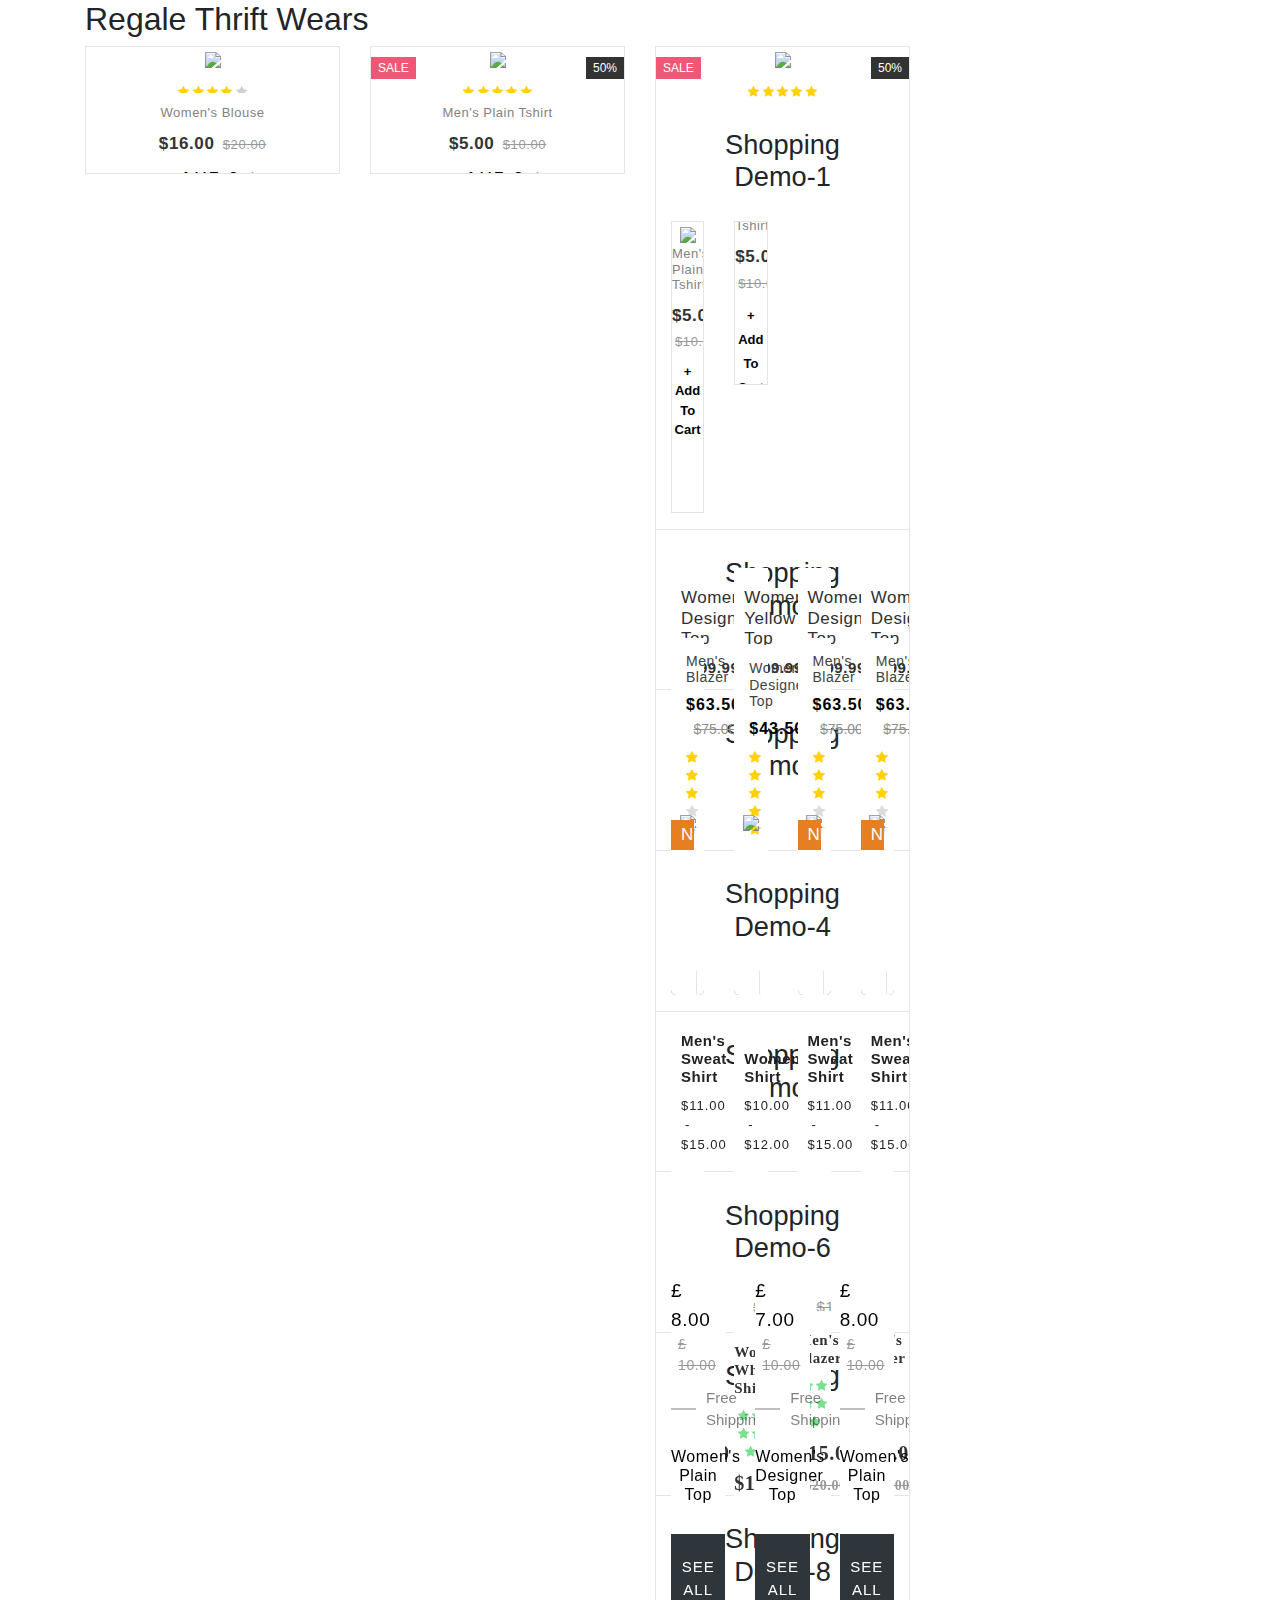
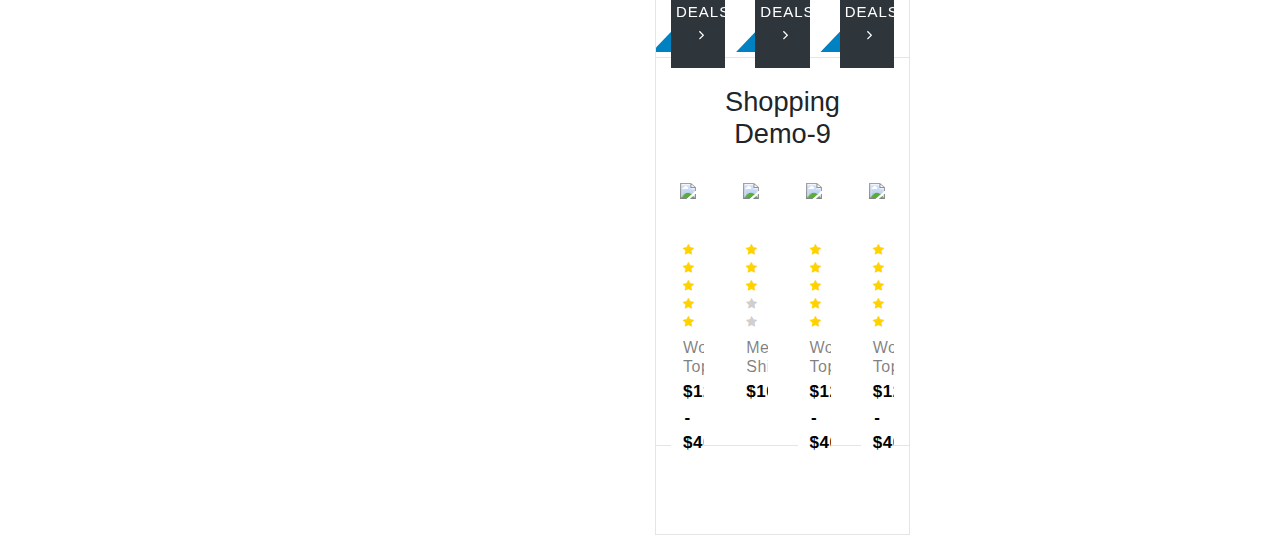
==== index.html @ 197dd1b2 "first commit" ====
<!DOCTYPE html>
<html lang="en">
<head>
    <meta charset="UTF-8">
    <meta http-equiv="X-UA-Compatible" content="IE=edge">
    <meta name="viewport" content="width=device-width, initial-scale=1.0">
    <title>Regale Thrift Wears</title>
    <link rel="stylesheet" href="styles.css">
    <link href="//maxcdn.bootstrapcdn.com/bootstrap/4.1.1/css/bootstrap.min.css" rel="stylesheet" id="bootstrap-css">
    <script src="//maxcdn.bootstrapcdn.com/bootstrap/4.1.1/js/bootstrap.min.js"></script>
    <script src="//code.jquery.com/jquery-1.11.1.min.js"></script>
    <link rel="stylesheet" href="https://stackpath.bootstrapcdn.com/font-awesome/4.7.0/css/font-awesome.min.css" />
    <link href="//maxcdn.bootstrapcdn.com/bootstrap/4.1.1/css/bootstrap.min.css" rel="stylesheet" id="bootstrap-css">
</head>
    
<body>
<div class="container">
    <h3 class="h2">Regale Thrift Wears </h2>
    <div class="row">
        <div class="col-md-3 col-sm-6">
            <div class="product-grid">
                <div class="product-image">
                    <a href="#">
                        <img class="pic-1" src="http://bestjquery.com/tutorial/product-grid/demo9/images/img-1.jpg">
                        <img class="pic-2" src="http://bestjquery.com/tutorial/product-grid/demo9/images/img-2.jpg">
                    </a>
                    <ul class="social">
                        <li><a href="" data-tip="Quick View"><i class="fa fa-search"></i></a></li>
                        <li><a href="" data-tip</a> </li>
                    <span class="product-new-label">Sale</span>
                    <span class="product-discount-label">20%</span>
                </div>
                <ul class="rating">
                    <li class="fa fa-star"></li>
                    <li class="fa fa-star"></li>
                    <li class="fa fa-star"></li>
                    <li class="fa fa-star"></li>
                    <li class="fa fa-star disable"></li>
                </ul>
                <div class="product-content">
                    <h3 class="title"><a href="#">Women's Blouse</a></h3>
                    <div class="price">$16.00
                        <span>$20.00</span>
                    </div>
                    <a class="add-to-cart" href="">+ Add To Cart</a>
                </div>
            </div>
        </div>
        <div class="col-md-3 col-sm-6">
            <div class="product-grid">
                <div class="product-image">
                    <a href="#">
                        <img class="pic-1" src="http://bestjquery.com/tutorial/product-grid/demo9/images/img-3.jpg">
                        <img class="pic-2" src="http://bestjquery.com/tutorial/product-grid/demo9/images/img-4.jpg">
                    </a>
                    <ul class="social">
                        <li><a href="" data-tip="Quick View"><i class="fa fa-search"></i></a></li>
                        <li><a href="" data-tip="Add to Wishlist"><i class="fa fa-shopping-bag"></i></a></li>
                        <li><a href="" data-tip="Add to Cart"><i class="fa fa-shopping-cart"></i></a></li>
                    </ul>
                    <span class="product-new-label">Sale</span>
                    <span class="product-discount-label">50%</span>
                </div>
                <ul class="rating">
                    <li class="fa fa-star"></li>
                    <li class="fa fa-star"></li>
                    <li class="fa fa-star"></li>
                    <li class="fa fa-star"></li>
                    <li class="fa fa-star"></li>
                </ul>
                <div class="product-content">
                    <h3 class="title"><a href="#">Men's Plain Tshirt</a></h3>
                    <div class="price">$5.00
                        <span>$10.00</span>
                    </div>
                    <a class="add-to-cart" href="">+ Add To Cart</a>
                </div>
            </div>
        </div>
        <div class="col-md-3 col-sm-6">
            <div class="product-grid">
                <div class="product-image">
                    <a href="#">
                        <img class="pic-1" src="http://bestjquery.com/tutorial/product-grid/demo9/images/img-5.jpg">
                        <img class="pic-2" src="http://bestjquery.com/tutorial/product-grid/demo9/images/img-6.jpg">
                    </a>
                    <ul class="social">
                        <li><a href="" data-tip="Quick View"><i class="fa fa-search"></i></a></li>
                        <li><a href="" data-tip="Add to Wishlist"><i class="fa fa-shopping-bag"></i></a></li>
                        <li><a href="" data-tip="Add to Cart"><i class="fa fa-shopping-cart"></i></a></li>
                    </ul>
                    <span class="product-new-label">Sale</span>
                    <span class="product-discount-label">50%</span>
                </div>
                <ul class="rating">
                    <li class="fa fa-star"></li>
                    <li class="fa fa-star"></li>
                    <li class="fa fa-star"></li>
                    <li class="fa fa-star"></li>
                    <li class="fa fa-star"></li>
                </ul>
<div class="container">
    <h3 class="h3">shopping Demo-1 </h3>
    <div class="row">
        <div class="col-md-3 col-sm-6">
            <div class="product-grid">
                <div class="product-image">
                    <a href="#">
                        <img class="pic-1" src="http://bestjquery.com/tutorial/product-grid/demo9/images/img-1.jpg">
                        <img class="pic-2" src="http://bestjquery.com/tutorial/product-grid/demo9/images/img-2.jpg">
                    </a>
                    <ul class="social">
                        <li><a href="" data-tip="Quick View"><i class="fa fa-search"></i></a></li>
                        <li><a href="" data-tip="Add to Wishlist"><i class="fa fa-shopping-bag"></i></a></li>
                        <li><a href="" data-tip="Add to Cart"><i class="fa fa-shopping-cart"></i></a></li>
                    </ul>
<!------ Include the above in your HEAD tag ---------->

<link rel="stylesheet" href="https://stackpath.bootstrapcdn.com/font
                <div class="product-content">
                    <h3 class="title"><a href="#">Men's Plain Tshirt</a></h3>
                    <div class="price">$5.00
                        <span>$10.00</span>
                    </div>
                    <a class="add-to-cart" href="">+ Add To Cart</a>
                </div>
            </div>
        </div>
        <div class="col-md-3 col-sm-6">
            <div class="product-grid">
                <div class="product-image">
                    <a href="#">
                        <img class="pic-1" src="http://bestjquery.com/tutorial/product-grid/demo9/images/img-7.jpg">
                        <img class="pic-2" src="http://bestjquery.com/tutorial/product-grid/demo9/images/img-8.jpg">
                    </a>
                    <ul class="social">
                        <li><a href="" data-tip="Quick View"><i class="fa fa-search"></i></a></li>
                        <li><a href="" data-tip="Add to Wishlist"><i class="fa fa-shopping-bag"></i></a></li>
                        <li><a href="" data-tip="Add to Cart"><i class="fa fa-shopping-cart"></i></a></li>
                    </ul>
                    <span class="product-new-label">Sale</span>
                    <span class="product-discount-label">50%</span>
                </div>
                <ul class="rating">
                    <li class="fa fa-star"></li>
                    <li class="fa fa-star"></li>
                    <li class="fa fa-star"></li>
                    <li class="fa fa-star"></li>
                    <li class="fa fa-star"></li>
                </ul>
                <div class="product-content">
                    <h3 class="title"><a href="#">Men's Plain Tshirt</a></h3>
                    <div class="price">$5.00
                        <span>$10.00</span>
                    </div>
                    <a class="add-to-cart" href="">+ Add To Cart</a>
                </div>
            </div>
        </div>
    </div>
</div>
<hr>


<div class="container">
    <h3 class="h3">shopping Demo-2 </h3>
    <div class="row">
        <div class="col-md-3 col-sm-6">
            <div class="product-grid2">
                <div class="product-image2">
                    <a href="#">
                        <img class="pic-1" src="http://bestjquery.com/tutorial/product-grid/demo3/images/img-1.jpeg">
                        <img class="pic-2" src="http://bestjquery.com/tutorial/product-grid/demo3/images/img-2.jpeg">
                    </a>
                    <ul class="social">
                        <li><a href="#" data-tip="Quick View"><i class="fa fa-eye"></i></a></li>
                        <li><a href="#" data-tip="Add to Wishlist"><i class="fa fa-shopping-bag"></i></a></li>
                        <li><a href="#" data-tip="Add to Cart"><i class="fa fa-shopping-cart"></i></a></li>
                    </ul>
                    <a class="add-to-cart" href="">Add to cart</a>
                </div>
                <div class="product-content">
                    <h3 class="title"><a href="#">Women's Designer Top</a></h3>
                    <span class="price">$599.99</span>
                </div>
            </div>
        </div>
        <div class="col-md-3 col-sm-6">
            <div class="product-grid2">
              <div class="product-image2">
                  <a href="#">
                      <img class="pic-1" src="http://bestjquery.com/tutorial/product-grid/demo3/images/img-3.jpeg">
                      <img class="pic-2" src="http://bestjquery.com/tutorial/product-grid/demo3/images/img-4.jpeg">
                  </a>
                  <ul class="social">
                      <li><a href="#" data-tip="Quick View"><i class="fa fa-eye"></i></a></li>
                      <li><a href="#" data-tip="Add to Wishlist"><i class="fa fa-shopping-bag"></i></a></li>
                      <li><a href="#" data-tip="Add to Cart"><i class="fa fa-shopping-cart"></i></a></li>
                  </ul>
                  <a class="add-to-cart" href="">Add to cart</a>
                </div>
                <div class="product-content">
                    <h3 class="title"><a href="#">Women's Yellow Top</a></h3>
                    <span class="price">$699.99</span>
                </div>
            </div>
        </div>
        <div class="col-md-3 col-sm-6">
            <div class="product-grid2">
                <div class="product-image2">
                    <a href="#">
                        <img class="pic-1" src="http://bestjquery.com/tutorial/product-grid/demo3/images/img-5.jpeg">
                        <img class="pic-2" src="http://bestjquery.com/tutorial/product-grid/demo3/images/img-6.jpeg">
                    </a>
                    <ul class="social">
                        <li><a href="#" data-tip="Quick View"><i class="fa fa-eye"></i></a></li>
                        <li><a href="#" data-tip="Add to Wishlist"><i class="fa fa-shopping-bag"></i></a></li>
                        <li><a href="#" data-tip="Add to Cart"><i class="fa fa-shopping-cart"></i></a></li>
                    </ul>
                    <a class="add-to-cart" href="">Add to cart</a>
                </div>
                <div class="product-content">
                    <h3 class="title"><a href="#">Women's Designer Top</a></h3>
                    <span class="price">$599.99</span>
                </div>
            </div>
        </div>
        <div class="col-md-3 col-sm-6">
            <div class="product-grid2">
                <div class="product-image2">
                    <a href="#">
                        <img class="pic-1" src="http://bestjquery.com/tutorial/product-grid/demo3/images/img-7.jpeg">
                        <img class="pic-2" src="http://bestjquery.com/tutorial/product-grid/demo3/images/img-8.jpeg">
                    </a>
                    <ul class="social">
                        <li><a href="#" data-tip="Quick View"><i class="fa fa-eye"></i></a></li>
                        <li><a href="#" data-tip="Add to Wishlist"><i class="fa fa-shopping-bag"></i></a></li>
                        <li><a href="#" data-tip="Add to Cart"><i class="fa fa-shopping-cart"></i></a></li>
                    </ul>
                    <a class="add-to-cart" href="">Add to cart</a>
                </div>
                <div class="product-content">
                    <h3 class="title"><a href="#">Women's Designer Top</a></h3>
                    <span class="price">$599.99</span>
                </div>
            </div>
        </div>
    </div>
</div>
<hr>

<div class="container">
    <h3 class="h3">shopping Demo-3 </h3>
    <div class="row">
        <div class="col-md-3 col-sm-6">
            <div class="product-grid3">
                <div class="product-image3">
                    <a href="#">
                        <img class="pic-1" src="http://bestjquery.com/tutorial/product-grid/demo4/images/img-1.jpg">
                        <img class="pic-2" src="http://bestjquery.com/tutorial/product-grid/demo4/images/img-2.jpg">
                    </a>
                    <ul class="social">
                        <li><a href="#"><i class="fa fa-shopping-bag"></i></a></li>
                        <li><a href="#"><i class="fa fa-shopping-cart"></i></a></li>
                    </ul>
                    <span class="product-new-label">New</span>
                </div>
                <div class="product-content">
                    <h3 class="title"><a href="#">Men's Blazer</a></h3>
                    <div class="price">
                        $63.50
                        <span>$75.00</span>
                    </div>
                    <ul class="rating">
                        <li class="fa fa-star"></li>
                        <li class="fa fa-star"></li>
                        <li class="fa fa-star"></li>
                        <li class="fa fa-star disable"></li>
                        <li class="fa fa-star disable"></li>
                    </ul>
                </div>
            </div>
        </div>
        <div class="col-md-3 col-sm-6">
            <div class="product-grid3">
                <div class="product-image3">
                    <a href="#">
                        <img class="pic-1" src="http://bestjquery.com/tutorial/product-grid/demo4/images/img-3.jpg">
                        <img class="pic-2" src="http://bestjquery.com/tutorial/product-grid/demo4/images/img-4.jpg">
                    </a>
                    <ul class="social">
                        <li><a href="#"><i class="fa fa-shopping-bag"></i></a></li>
                        <li><a href="#"><i class="fa fa-shopping-cart"></i></a></li>
                    </ul>
                </div>
                <div class="product-content">
                    <h3 class="title"><a href="#">Women's Designer Top</a></h3>
                    <div class="price">
                        $43.50
                    </div>
                    <ul class="rating">
                        <li class="fa fa-star"></li>
                        <li class="fa fa-star"></li>
                        <li class="fa fa-star"></li>
                        <li class="fa fa-star"></li>
                        <li class="fa fa-star"></li>
                    </ul>
                </div>
            </div>
        </div>
        <div class="col-md-3 col-sm-6">
            <div class="product-grid3">
                <div class="product-image3">
                    <a href="#">
                        <img class="pic-1" src="http://bestjquery.com/tutorial/product-grid/demo4/images/img-5.jpg">
                        <img class="pic-2" src="http://bestjquery.com/tutorial/product-grid/demo4/images/img-6.jpg">
                    </a>
                    <ul class="social">
                        <li><a href="#"><i class="fa fa-shopping-bag"></i></a></li>
                        <li><a href="#"><i class="fa fa-shopping-cart"></i></a></li>
                    </ul>
                    <span class="product-new-label">New</span>
                </div>
                <div class="product-content">
                    <h3 class="title"><a href="#">Men's Blazer</a></h3>
                    <div class="price">
                        $63.50
                        <span>$75.00</span>
                    </div>
                    <ul class="rating">
                        <li class="fa fa-star"></li>
                        <li class="fa fa-star"></li>
                        <li class="fa fa-star"></li>
                        <li class="fa fa-star disable"></li>
                        <li class="fa fa-star disable"></li>
                    </ul>
                </div>
            </div>
        </div>
        <div class="col-md-3 col-sm-6">
            <div class="product-grid3">
                <div class="product-image3">
                    <a href="#">
                        <img class="pic-1" src="http://bestjquery.com/tutorial/product-grid/demo4/images/img-7.jpg">
                        <img class="pic-2" src="http://bestjquery.com/tutorial/product-grid/demo4/images/img-8.jpg">
                    </a>
                    <ul class="social">
                        <li><a href="#"><i class="fa fa-shopping-bag"></i></a></li>
                        <li><a href="#"><i class="fa fa-shopping-cart"></i></a></li>
                    </ul>
                    <span class="product-new-label">New</span>
                </div>
                <div class="product-content">
                    <h3 class="title"><a href="#">Men's Blazer</a></h3>
                    <div class="price">
                        $63.50
                        <span>$75.00</span>
                    </div>
                    <ul class="rating">
                        <li class="fa fa-star"></li>
                        <li class="fa fa-star"></li>
                        <li class="fa fa-star"></li>
                        <li class="fa fa-star disable"></li>
                        <li class="fa fa-star disable"></li>
                    </ul>
                </div>
            </div>
        </div>
    </div>
</div>
<hr>

<div class="container">
    <h3 class="h3">shopping Demo-4 </h3>
    <div class="row">
        <div class="col-md-3 col-sm-6">
            <div class="product-grid4">
                <div class="product-image4">
                    <a href="#">
                        <img class="pic-1" src="http://bestjquery.com/tutorial/product-grid/demo5/images/img-1.jpg">
                        <img class="pic-2" src="http://bestjquery.com/tutorial/product-grid/demo5/images/img-2.jpg">
                    </a>
                    <ul class="social">
                        <li><a href="#" data-tip="Quick View"><i class="fa fa-eye"></i></a></li>
                        <li><a href="#" data-tip="Add to Wishlist"><i class="fa fa-shopping-bag"></i></a></li>
                        <li><a href="#" data-tip="Add to Cart"><i class="fa fa-shopping-cart"></i></a></li>
                    </ul>
                    <span class="product-new-label">New</span>
                    <span class="product-discount-label">-10%</span>
                </div>
                <div class="product-content">
                    <h3 class="title"><a href="#">Women's Black Top</a></h3>
                    <div class="price">
                        $14.40
                        <span>$16.00</span>
                    </div>
                    <a class="add-to-cart" href="">ADD TO CART</a>
                </div>
            </div>
        </div>
        <div class="col-md-3 col-sm-6">
            <div class="product-grid4">
                <div class="product-image4">
                    <a href="#">
                        <img class="pic-1" src="http://bestjquery.com/tutorial/product-grid/demo5/images/img-3.jpg">
                        <img class="pic-2" src="http://bestjquery.com/tutorial/product-grid/demo5/images/img-4.jpg">
                    </a>
                    <ul class="social">
                        <li><a href="#" data-tip="Quick View"><i class="fa fa-eye"></i></a></li>
                        <li><a href="#" data-tip="Add to Wishlist"><i class="fa fa-shopping-bag"></i></a></li>
                        <li><a href="#" data-tip="Add to Cart"><i class="fa fa-shopping-cart"></i></a></li>
                    </ul>
                    <span class="product-discount-label">-12%</span>
                </div>
                <div class="product-content">
                    <h3 class="title"><a href="#">Men's Blue Shirt</a></h3>
                    <div class="price">
                        $17.60
                        <span>$20.00</span>
                    </div>
                    <a class="add-to-cart" href="">ADD TO CART</a>
                </div>
            </div>
        </div>
        <div class="col-md-3 col-sm-6">
            <div class="product-grid4">
                <div class="product-image4">
                    <a href="#">
                        <img class="pic-1" src="http://bestjquery.com/tutorial/product-grid/demo5/images/img-5.jpg">
                        <img class="pic-2" src="http://bestjquery.com/tutorial/product-grid/demo5/images/img-6.jpg">
                    </a>
                    <ul class="social">
                        <li><a href="#" data-tip="Quick View"><i class="fa fa-eye"></i></a></li>
                        <li><a href="#" data-tip="Add to Wishlist"><i class="fa fa-shopping-bag"></i></a></li>
                        <li><a href="#" data-tip="Add to Cart"><i class="fa fa-shopping-cart"></i></a></li>
                    </ul>
                    <span class="product-new-label">New</span>
                    <span class="product-discount-label">-10%</span>
                </div>
                <div class="product-content">
                    <h3 class="title"><a href="#">Women's Black Top</a></h3>
                    <div class="price">
                        $14.40
                        <span>$16.00</span>
                    </div>
                    <a class="add-to-cart" href="">ADD TO CART</a>
                </div>
            </div>
        </div>
        <div class="col-md-3 col-sm-6">
            <div class="product-grid4">
                <div class="product-image4">
                    <a href="#">
                        <img class="pic-1" src="http://bestjquery.com/tutorial/product-grid/demo5/images/img-7.jpg">
                        <img class="pic-2" src="http://bestjquery.com/tutorial/product-grid/demo5/images/img-8.jpg">
                    </a>
                    <ul class="social">
                        <li><a href="#" data-tip="Quick View"><i class="fa fa-eye"></i></a></li>
                        <li><a href="#" data-tip="Add to Wishlist"><i class="fa fa-shopping-bag"></i></a></li>
                        <li><a href="#" data-tip="Add to Cart"><i class="fa fa-shopping-cart"></i></a></li>
                    </ul>
                    <span class="product-new-label">New</span>
                    <span class="product-discount-label">-10%</span>
                </div>
                <div class="product-content">
                    <h3 class="title"><a href="#">Women's Black Top</a></h3>
                    <div class="price">
                        $14.40
                        <span>$16.00</span>
                    </div>
                    <a class="add-to-cart" href="">ADD TO CART</a>
                </div>
            </div>
        </div>
    </div>
</div>
<hr>

<div class="container">
    <h3 class="h3">shopping Demo-5 </h3>
    <div class="row">
        <div class="col-md-3 col-sm-6">
            <div class="product-grid5">
                <div class="product-image5">
                    <a href="#">
                        <img class="pic-1" src="http://bestjquery.com/tutorial/product-grid/demo11/images/img-1.jpg">
                        <img class="pic-2" src="http://bestjquery.com/tutorial/product-grid/demo11/images/img-2.jpg">
                    </a>
                    <ul class="social">
                        <li><a href="" data-tip="Quick View"><i class="fa fa-search"></i></a></li>
                        <li><a href="" data-tip="Add to Wishlist"><i class="fa fa-shopping-bag"></i></a></li>
                        <li><a href="" data-tip="Add to Cart"><i class="fa fa-shopping-cart"></i></a></li>
                    </ul>
                    <a href="#" class="select-options"><i class="fa fa-arrow-right"></i> Select Options</a>
                </div>
                <div class="product-content">
                    <h3 class="title"><a href="#">Men's Sweat Shirt</a></h3>
                    <div class="price">$11.00 - $15.00</div>
                </div>
            </div>
        </div>
        <div class="col-md-3 col-sm-6">
            <div class="product-grid5">
                <div class="product-image5">
                    <a href="#">
                        <img class="pic-1" src="http://bestjquery.com/tutorial/product-grid/demo11/images/img-3.jpg">
                        <img class="pic-2" src="http://bestjquery.com/tutorial/product-grid/demo11/images/img-4.jpg">
                    </a>
                    <ul class="social">
                        <li><a href="" data-tip="Quick View"><i class="fa fa-search"></i></a></li>
                        <li><a href="" data-tip="Add to Wishlist"><i class="fa fa-shopping-bag"></i></a></li>
                        <li><a href="" data-tip="Add to Cart"><i class="fa fa-shopping-cart"></i></a></li>
                    </ul>
                    <a href="#" class="select-options"><i class="fa fa-arrow-right"></i> Select Options</a>
                </div>
                <div class="product-content">
                    <h3 class="title"><a href="#">Women's Shirt</a></h3>
                    <div class="price">$10.00 - $12.00</div>
                </div>
            </div>
        </div>
        <div class="col-md-3 col-sm-6">
            <div class="product-grid5">
                <div class="product-image5">
                    <a href="#">
                        <img class="pic-1" src="http://bestjquery.com/tutorial/product-grid/demo11/images/img-5.jpg">
                        <img class="pic-2" src="http://bestjquery.com/tutorial/product-grid/demo11/images/img-6.jpg">
                    </a>
                    <ul class="social">
                        <li><a href="" data-tip="Quick View"><i class="fa fa-search"></i></a></li>
                        <li><a href="" data-tip="Add to Wishlist"><i class="fa fa-shopping-bag"></i></a></li>
                        <li><a href="" data-tip="Add to Cart"><i class="fa fa-shopping-cart"></i></a></li>
                    </ul>
                    <a href="#" class="select-options"><i class="fa fa-arrow-right"></i> Select Options</a>
                </div>
                <div class="product-content">
                    <h3 class="title"><a href="#">Men's Sweat Shirt</a></h3>
                    <div class="price">$11.00 - $15.00</div>
                </div>
            </div>
        </div>
        <div class="col-md-3 col-sm-6">
            <div class="product-grid5">
                <div class="product-image5">
                    <a href="#">
                        <img class="pic-1" src="http://bestjquery.com/tutorial/product-grid/demo11/images/img-7.jpg">
                        <img class="pic-2" src="http://bestjquery.com/tutorial/product-grid/demo11/images/img-8.jpg">
                    </a>
                    <ul class="social">
                        <li><a href="" data-tip="Quick View"><i class="fa fa-search"></i></a></li>
                        <li><a href="" data-tip="Add to Wishlist"><i class="fa fa-shopping-bag"></i></a></li>
                        <li><a href="" data-tip="Add to Cart"><i class="fa fa-shopping-cart"></i></a></li>
                    </ul>
                    <a href="#" class="select-options"><i class="fa fa-arrow-right"></i> Select Options</a>
                </div>
                <div class="product-content">
                    <h3 class="title"><a href="#">Men's Sweat Shirt</a></h3>
                    <div class="price">$11.00 - $15.00</div>
                </div>
            </div>
        </div>
    </div>
</div>
<hr>

<div class="container">
    <h3 class="h3">shopping Demo-6 </h3>
    <div class="row">
        <div class="col-md-3 col-sm-6">
            <div class="product-grid6">
                <div class="product-image6">
                    <a href="#">
                        <img class="pic-1" src="http://bestjquery.com/tutorial/product-grid/demo10/images/img-1.jpg">
                    </a>
                </div>
                <div class="product-content">
                    <h3 class="title"><a href="#">Men's Shirt</a></h3>
                    <div class="price">$11.00
                        <span>$14.00</span>
                    </div>
                </div>
                <ul class="social">
                    <li><a href="" data-tip="Quick View"><i class="fa fa-search"></i></a></li>
                    <li><a href="" data-tip="Add to Wishlist"><i class="fa fa-shopping-bag"></i></a></li>
                    <li><a href="" data-tip="Add to Cart"><i class="fa fa-shopping-cart"></i></a></li>
                </ul>
            </div>
        </div>
        <div class="col-md-3 col-sm-6">
            <div class="product-grid6">
                <div class="product-image6">
                    <a href="#">
                        <img class="pic-1" src="http://bestjquery.com/tutorial/product-grid/demo10/images/img-2.jpg">
                    </a>
                </div>
                <div class="product-content">
                    <h3 class="title"><a href="#">Women's Red Top</a></h3>
                    <div class="price">$8.00
                        <span>$12.00</span>
                    </div>
                </div>
                <ul class="social">
                    <li><a href="" data-tip="Quick View"><i class="fa fa-search"></i></a></li>
                    <li><a href="" data-tip="Add to Wishlist"><i class="fa fa-shopping-bag"></i></a></li>
                    <li><a href="" data-tip="Add to Cart"><i class="fa fa-shopping-cart"></i></a></li>
                </ul>
            </div>
        </div>
        <div class="col-md-3 col-sm-6">
            <div class="product-grid6">
                <div class="product-image6">
                    <a href="#">
                        <img class="pic-1" src="http://bestjquery.com/tutorial/product-grid/demo10/images/img-3.jpg">
                    </a>
                </div>
                <div class="product-content">
                    <h3 class="title"><a href="#">Men's Shirt</a></h3>
                    <div class="price">$11.00
                        <span>$14.00</span>
                    </div>
                </div>
                <ul class="social">
                    <li><a href="" data-tip="Quick View"><i class="fa fa-search"></i></a></li>
                    <li><a href="" data-tip="Add to Wishlist"><i class="fa fa-shopping-bag"></i></a></li>
                    <li><a href="" data-tip="Add to Cart"><i class="fa fa-shopping-cart"></i></a></li>
                </ul>
            </div>
        </div>
        <div class="col-md-3 col-sm-6">
            <div class="product-grid6">
                <div class="product-image6">
                    <a href="#">
                        <img class="pic-1" src="http://bestjquery.com/tutorial/product-grid/demo10/images/img-4.jpg">
                    </a>
                </div>
                <div class="product-content">
                    <h3 class="title"><a href="#">Men's Shirt</a></h3>
                    <div class="price">$11.00
                        <span>$14.00</span>
                    </div>
                </div>
                <ul class="social">
                    <li><a href="" data-tip="Quick View"><i class="fa fa-search"></i></a></li>
                    <li><a href="" data-tip="Add to Wishlist"><i class="fa fa-shopping-bag"></i></a></li>
                    <li><a href="" data-tip="Add to Cart"><i class="fa fa-shopping-cart"></i></a></li>
                </ul>
            </div>
        </div>
    </div>
</div>
<hr>

<div class="container">
    <h3 class="h3">shopping Demo-7 </h3>
    <div class="row">
        <div class="col-md-3 col-sm-6">
            <div class="product-grid7">
                <div class="product-image7">
                    <a href="#">
                        <img class="pic-1" src="http://bestjquery.com/tutorial/product-grid/demo8/images/img-1.jpg">
                        <img class="pic-2" src="http://bestjquery.com/tutorial/product-grid/demo8/images/img-2.jpg">
                    </a>
                    <ul class="social">
                        <li><a href="" class="fa fa-search"></a></li>
                        <li><a href="" class="fa fa-shopping-bag"></a></li>
                        <li><a href="" class="fa fa-shopping-cart"></a></li>
                    </ul>
                    <span class="product-new-label">New</span>
                </div>
                <div class="product-content">
                    <h3 class="title"><a href="#">Men's Blazer</a></h3>
                    <ul class="rating">
                        <li class="fa fa-star"></li>
                        <li class="fa fa-star"></li>
                        <li class="fa fa-star"></li>
                        <li class="fa fa-star"></li>
                        <li class="fa fa-star"></li>
                    </ul>
                    <div class="price">$15.00
                        <span>$20.00</span>
                    </div>
                </div>
            </div>
        </div>
        <div class="col-md-3 col-sm-6">
            <div class="product-grid7">
                <div class="product-image7">
                    <a href="#">
                        <img class="pic-1" src="http://bestjquery.com/tutorial/product-grid/demo8/images/img-3.jpg">
                        <img class="pic-2" src="http://bestjquery.com/tutorial/product-grid/demo8/images/img-4.jpg">
                    </a>
                    <ul class="social">
                        <li><a href="" class="fa fa-search"></a></li>
                        <li><a href="" class="fa fa-shopping-bag"></a></li>
                        <li><a href="" class="fa fa-shopping-cart"></a></li>
                    </ul>
                </div>
                <div class="product-content">
                    <h3 class="title"><a href="#">Women's White Shirt</a></h3>
                    <ul class="rating">
                        <li class="fa fa-star"></li>
                        <li class="fa fa-star"></li>
                        <li class="fa fa-star"></li>
                        <li class="fa fa-star"></li>
                        <li class="fa fa-star"></li>
                    </ul>
                    <div class="price">$15.00</div>
                </div>
            </div>
        </div>
        <div class="col-md-3 col-sm-6">
            <div class="product-grid7">
                <div class="product-image7">
                    <a href="#">
                        <img class="pic-1" src="http://bestjquery.com/tutorial/product-grid/demo8/images/img-5.jpg">
                        <img class="pic-2" src="http://bestjquery.com/tutorial/product-grid/demo8/images/img-6.jpg">
                    </a>
                    <ul class="social">
                        <li><a href="" class="fa fa-search"></a></li>
                        <li><a href="" class="fa fa-shopping-bag"></a></li>
                        <li><a href="" class="fa fa-shopping-cart"></a></li>
                    </ul>
                    <span class="product-new-label">New</span>
                </div>
                <div class="product-content">
                    <h3 class="title"><a href="#">Men's Blazer</a></h3>
                    <ul class="rating">
                        <li class="fa fa-star"></li>
                        <li class="fa fa-star"></li>
                        <li class="fa fa-star"></li>
                        <li class="fa fa-star"></li>
                        <li class="fa fa-star"></li>
                    </ul>
                    <div class="price">$15.00
                        <span>$20.00</span>
                    </div>
                </div>
            </div>
        </div>
        <div class="col-md-3 col-sm-6">
            <div class="product-grid7">
                <div class="product-image7">
                    <a href="#">
                        <img class="pic-1" src="http://bestjquery.com/tutorial/product-grid/demo8/images/img-7.jpg">
                        <img class="pic-2" src="http://bestjquery.com/tutorial/product-grid/demo8/images/img-8.jpg">
                    </a>
                    <ul class="social">
                        <li><a href="" class="fa fa-search"></a></li>
                        <li><a href="" class="fa fa-shopping-bag"></a></li>
                        <li><a href="" class="fa fa-shopping-cart"></a></li>
                    </ul>
                    <span class="product-new-label">New</span>
                </div>
                <div class="product-content">
                    <h3 class="title"><a href="#">Men's Blazer</a></h3>
                    <ul class="rating">
                        <li class="fa fa-star"></li>
                        <li class="fa fa-star"></li>
                        <li class="fa fa-star"></li>
                        <li class="fa fa-star"></li>
                        <li class="fa fa-star"></li>
                    </ul> 
                    <div class="price">$15.00
                        <span>$20.00</span>
                    </div>
                </div>
            </div>
        </div>
    </div>
</div>
<hr>

<div class="container">
    <h3 class="h3">shopping Demo-8 </h3>
    <div class="row">
        <div class="col-md-4 col-sm-6">
            <div class="product-grid8">
                <div class="product-image8">
                    <a href="#">
                        <img class="pic-1" src="http://bestjquery.com/tutorial/product-grid/demo7/images/img-1.jpg">
                        <img class="pic-2" src="http://bestjquery.com/tutorial/product-grid/demo7/images/img-2.jpg">
                    </a>
                    <ul class="social">
                        <li><a href="" class="fa fa-search"></a></li>
                        <li><a href="" class="fa fa-shopping-bag"></a></li>
                        <li><a href="" class="fa fa-shopping-cart"></a></li>
                    </ul>
                    <span class="product-discount-label">-20%</span>
                </div>
                <div class="product-content">
                    <div class="price">£ 8.00
                        <span>£ 10.00</span>
                    </div>
                    <span class="product-shipping">Free Shipping</span>
                    <h3 class="title"><a href="#">Women's Plain Top</a></h3>
                    <a class="all-deals" href="">See all deals <i class="fa fa-angle-right icon"></i></a>
                </div>
            </div>
        </div>
        <div class="col-md-4 col-sm-6">
            <div class="product-grid8">
                <div class="product-image8">
                    <a href="#">
                        <img class="pic-1" src="http://bestjquery.com/tutorial/product-grid/demo7/images/img-3.jpg">
                        <img class="pic-2" src="http://bestjquery.com/tutorial/product-grid/demo7/images/img-4.jpg">
                    </a>
                    <ul class="social">
                        <li><a href="" class="fa fa-search"></a></li>
                        <li><a href="" class="fa fa-shopping-bag"></a></li>
                        <li><a href="" class="fa fa-shopping-cart"></a></li>
                    </ul>
                    <span class="product-discount-label">-30%</span>
                </div>
                <div class="product-content">
                    <div class="price">£ 7.00
                        <span>£ 10.00</span>
                    </div>
                    <span class="product-shipping">Free Shipping</span>
                    <h3 class="title"><a href="#">Women's Designer Top</a></h3>
                    <a class="all-deals" href="">See all deals <i class="fa fa-angle-right icon"></i></a>
                </div>
            </div>
        </div>
        <div class="col-md-4 col-sm-6">
            <div class="product-grid8">
                <div class="product-image8">
                    <a href="#">
                        <img class="pic-1" src="http://bestjquery.com/tutorial/product-grid/demo7/images/img-5.jpg">
                        <img class="pic-2" src="http://bestjquery.com/tutorial/product-grid/demo7/images/img-6.jpg">
                    </a>
                    <ul class="social">
                        <li><a href="" class="fa fa-search"></a></li>
                        <li><a href="" class="fa fa-shopping-bag"></a></li>
                        <li><a href="" class="fa fa-shopping-cart"></a></li>
                    </ul>
                    <span class="product-discount-label">-20%</span>
                </div>
                <div class="product-content">
                    <div class="price">£ 8.00
                        <span>£ 10.00</span>
                    </div>
                    <span class="product-shipping">Free Shipping</span>
                    <h3 class="title"><a href="#">Women's Plain Top</a></h3>
                    <a class="all-deals" href="">See all deals <i class="fa fa-angle-right icon"></i></a>
                </div>
            </div>
        </div>
    </div>
</div>
<hr>

<div class="container">
    <h3 class="h3">shopping Demo-9 </h3>
    <div class="row">
        <div class="col-md-3 col-sm-6">
            <div class="product-grid9">
                <div class="product-image9">
                    <a href="#">
                        <img class="pic-1" src="http://bestjquery.com/tutorial/product-grid/demo6/images/img-1.jpg">
                        <img class="pic-2" src="http://bestjquery.com/tutorial/product-grid/demo6/images/img-2.jpg">
                    </a>
                    <a href="#" class="fa fa-search product-full-view"></a>
                </div>
                <div class="product-content">
                    <ul class="rating">
                        <li class="fa fa-star"></li>
                        <li class="fa fa-star"></li>
                        <li class="fa fa-star"></li>
                        <li class="fa fa-star"></li>
                        <li class="fa fa-star"></li>
                    </ul>
                    <h3 class="title"><a href="#">Women's Top</a></h3>
                    <div class="price"> $12.60 - $40.53</div>
                    <a class="add-to-cart" href="">VIEW PRODUCTS</a>
                </div>
            </div>
        </div> 
        <div class="col-md-3 col-sm-6">
            <div class="product-grid9">
                <div class="product-image9">
                    <a href="#">
                        <img class="pic-1" src="http://bestjquery.com/tutorial/product-grid/demo6/images/img-3.jpg">
                        <img class="pic-2" src="http://bestjquery.com/tutorial/product-grid/demo6/images/img-4.jpg">
                    </a>
                    <a href="#" class="fa fa-search product-full-view"></a>
                </div>
                <div class="product-content">
                    <ul class="rating">
                        <li class="fa fa-star"></li>
                        <li class="fa fa-star"></li>
                        <li class="fa fa-star"></li>
                        <li class="fa fa-star disable"></li>
                        <li class="fa fa-star disable"></li>
                    </ul>
                    <h3 class="title"><a href="#">Men's Shirt</a></h3>
                    <div class="price"> $10.20 </div>
                    <a class="add-to-cart" href="">READ MORE</a>
                </div>
            </div>
        </div>
        <div class="col-md-3 col-sm-6">
            <div class="product-grid9">
                <div class="product-image9">
                    <a href="#">
                        <img class="pic-1" src="http://bestjquery.com/tutorial/product-grid/demo6/images/img-5.jpg">
                        <img class="pic-2" src="http://bestjquery.com/tutorial/product-grid/demo6/images/img-6.jpg">
                    </a>
                    <a href="#" class="fa fa-search product-full-view"></a>
                </div>
                <div class="product-content">
                    <ul class="rating">
                        <li class="fa fa-star"></li>
                        <li class="fa fa-star"></li>
                        <li class="fa fa-star"></li>
                        <li class="fa fa-star"></li>
                        <li class="fa fa-star"></li>
                    </ul>
                    <h3 class="title"><a href="#">Women's Top</a></h3>
                    <div class="price"> $12.60 - $40.53</div>
                    <a class="add-to-cart" href="">VIEW PRODUCTS</a>
                </div>
            </div>
        </div>
        <div class="col-md-3 col-sm-6">
            <div class="product-grid9">
                <div class="product-image9">
                    <a href="#">
                        <img class="pic-1" src="http://bestjquery.com/tutorial/product-grid/demo6/images/img-7.jpg">
                        <img class="pic-2" src="http://bestjquery.com/tutorial/product-grid/demo6/images/img-8.jpg">
                    </a>
                    <a href="#" class="fa fa-search product-full-view"></a>
                </div>
                <div class="product-content">
                    <ul class="rating">
                        <li class="fa fa-star"></li>
                        <li class="fa fa-star"></li>
                        <li class="fa fa-star"></li>
                        <li class="fa fa-star"></li>
                        <li class="fa fa-star"></li>
                    </ul>
                    <h3 class="title"><a href="#">Women's Top</a></h3>
                    <div class="price"> $12.60 - $40.53</div>
                    <a class="add-to-cart" href="">VIEW PRODUCTS</a>
                </div>
            </div>
        </div>
    </div>
</div>
<hr>
</body>
</html>
---- styles.css ----
h3.h3{text-align:center;margin:1em;text-transform:capitalize;font-size:1.7em;}

/********************* shopping Demo-1 **********************/
.product-grid{font-family:Raleway,sans-serif;text-align:center;padding:0 0 72px;border:1px solid rgba(0,0,0,.1);overflow:hidden;position:relative;z-index:1}
.product-grid .product-image{position:relative;transition:all .3s ease 0s}
.product-grid .product-image a{display:block}
.product-grid .product-image img{width:100%;height:auto}
.product-grid .pic-1{opacity:1;transition:all .3s ease-out 0s}
.product-grid:hover .pic-1{opacity:1}
.product-grid .pic-2{opacity:0;position:absolute;top:0;left:0;transition:all .3s ease-out 0s}
.product-grid:hover .pic-2{opacity:1}
.product-grid .social{width:150px;padding:0;margin:0;list-style:none;opacity:0;transform:translateY(-50%) translateX(-50%);position:absolute;top:60%;left:50%;z-index:1;transition:all .3s ease 0s}
.product-grid:hover .social{opacity:1;top:50%}
.product-grid .social li{display:inline-block}
.product-grid .social li a{color:#fff;background-color:#333;font-size:16px;line-height:40px;text-align:center;height:40px;width:40px;margin:0 2px;display:block;position:relative;transition:all .3s ease-in-out}
.product-grid .social li a:hover{color:#fff;background-color:#ef5777}
.product-grid .social li a:after,.product-grid .social li a:before{content:attr(data-tip);color:#fff;background-color:#000;font-size:12px;letter-spacing:1px;line-height:20px;padding:1px 5px;white-space:nowrap;opacity:0;transform:translateX(-50%);position:absolute;left:50%;top:-30px}
.product-grid .social li a:after{content:'';height:15px;width:15px;border-radius:0;transform:translateX(-50%) rotate(45deg);top:-20px;z-index:-1}
.product-grid .social li a:hover:after,.product-grid .social li a:hover:before{opacity:1}
.product-grid .product-discount-label,.product-grid .product-new-label{color:#fff;background-color:#ef5777;font-size:12px;text-transform:uppercase;padding:2px 7px;display:block;position:absolute;top:10px;left:0}
.product-grid .product-discount-label{background-color:#333;left:auto;right:0}
.product-grid .rating{color:#FFD200;font-size:12px;padding:12px 0 0;margin:0;list-style:none;position:relative;z-index:-1}
.product-grid .rating li.disable{color:rgba(0,0,0,.2)}
.product-grid .product-content{background-color:#fff;text-align:center;padding:12px 0;margin:0 auto;position:absolute;left:0;right:0;bottom:-27px;z-index:1;transition:all .3s}
.product-grid:hover .product-content{bottom:0}
.product-grid .title{font-size:13px;font-weight:400;letter-spacing:.5px;text-transform:capitalize;margin:0 0 10px;transition:all .3s ease 0s}
.product-grid .title a{color:#828282}
.product-grid .title a:hover,.product-grid:hover .title a{color:#ef5777}
.product-grid .price{color:#333;font-size:17px;font-family:Montserrat,sans-serif;font-weight:700;letter-spacing:.6px;margin-bottom:8px;text-align:center;transition:all .3s}
.product-grid .price span{color:#999;font-size:13px;font-weight:400;text-decoration:line-through;margin-left:3px;display:inline-block}
.product-grid .add-to-cart{color:#000;font-size:13px;font-weight:600}
@media only screen and (max-width:990px){.product-grid{margin-bottom:30px}
}

/********************* Shopping Demo-2 **********************/
.demo{padding:45px 0}
.product-grid2{font-family:'Open Sans',sans-serif;position:relative}
.product-grid2 .product-image2{overflow:hidden;position:relative}
.product-grid2 .product-image2 a{display:block}
.product-grid2 .product-image2 img{width:100%;height:auto}
.product-image2 .pic-1{opacity:1;transition:all .5s}
.product-grid2:hover .product-image2 .pic-1{opacity:0}
.product-image2 .pic-2{width:100%;height:100%;opacity:0;position:absolute;top:0;left:0;transition:all .5s}
.product-grid2:hover .product-image2 .pic-2{opacity:1}
.product-grid2 .social{padding:0;margin:0;position:absolute;bottom:50px;right:25px;z-index:1}
.product-grid2 .social li{margin:0 0 10px;display:block;transform:translateX(100px);transition:all .5s}
.product-grid2:hover .social li{transform:translateX(0)}
.product-grid2:hover .social li:nth-child(2){transition-delay:.15s}
.product-grid2:hover .social li:nth-child(3){transition-delay:.25s}
.product-grid2 .social li a{color:#505050;background-color:#fff;font-size:17px;line-height:45px;text-align:center;height:45px;width:45px;border-radius:50%;display:block;transition:all .3s ease 0s}
.product-grid2 .social li a:hover{color:#fff;background-color:#3498db;box-shadow:0 0 10px rgba(0,0,0,.5)}
.product-grid2 .social li a:after,.product-grid2 .social li a:before{content:attr(data-tip);color:#fff;background-color:#000;font-size:12px;line-height:22px;border-radius:3px;padding:0 5px;white-space:nowrap;opacity:0;transform:translateX(-50%);position:absolute;left:50%;top:-30px}
.product-grid2 .social li a:after{content:'';height:15px;width:15px;border-radius:0;transform:translateX(-50%) rotate(45deg);top:-22px;z-index:-1}
.product-grid2 .social li a:hover:after,.product-grid2 .social li a:hover:before{opacity:1}
.product-grid2 .add-to-cart{color:#fff;background-color:#404040;font-size:15px;text-align:center;width:100%;padding:10px 0;display:block;position:absolute;left:0;bottom:-100%;transition:all .3s}
.product-grid2 .add-to-cart:hover{background-color:#3498db;text-decoration:none}
.product-grid2:hover .add-to-cart{bottom:0}
.product-grid2 .product-new-label{background-color:#3498db;color:#fff;font-size:17px;padding:5px 10px;position:absolute;right:0;top:0;transition:all .3s}
.product-grid2:hover .product-new-label{opacity:0}
.product-grid2 .product-content{padding:20px 10px;text-align:center}
.product-grid2 .title{font-size:17px;margin:0 0 7px}
.product-grid2 .title a{color:#303030}
.product-grid2 .title a:hover{color:#3498db}
.product-grid2 .price{color:#303030;font-size:15px}
@media screen and (max-width:990px){.product-grid2{margin-bottom:30px}
}

/********************* Shopping Demo-3 **********************/
.product-grid3{font-family:Roboto,sans-serif;text-align:center;position:relative;z-index:1}
.product-grid3:before{content:"";height:81%;width:100%;background:#fff;border:1px solid rgba(0,0,0,.1);opacity:0;position:absolute;top:0;left:0;z-index:-1;transition:all .5s ease 0s}
.product-grid3:hover:before{opacity:1;height:100%}
.product-grid3 .product-image3{position:relative}
.product-grid3 .product-image3 a{display:block}
.product-grid3 .product-image3 img{width:100%;height:auto}
.product-grid3 .pic-1{opacity:1;transition:all .5s ease-out 0s}
.product-grid3:hover .pic-1{opacity:0}
.product-grid3 .pic-2{position:absolute;top:0;left:0;opacity:0;transition:all .5s ease-out 0s}
.product-grid3:hover .pic-2{opacity:1}
.product-grid3 .social{width:120px;padding:0;margin:0 auto;list-style:none;opacity:0;position:absolute;right:0;left:0;bottom:-23px;transform:scale(0);transition:all .3s ease 0s}
.product-grid3:hover .social{opacity:1;transform:scale(1)}
.product-grid3:hover .product-discount-label,.product-grid3:hover .product-new-label,.product-grid3:hover .title{opacity:0}
.product-grid3 .social li{display:inline-block}
.product-grid3 .social li a{color:#e67e22;background:#fff;font-size:18px;line-height:50px;width:50px;height:50px;border:1px solid rgba(0,0,0,.1);border-radius:50%;margin:0 2px;display:block;transition:all .3s ease 0s}
.product-grid3 .social li a:hover{background:#e67e22;color:#fff}
.product-grid3 .product-discount-label,.product-grid3 .product-new-label{background-color:#e67e22;color:#fff;font-size:17px;padding:2px 10px;position:absolute;right:10px;top:10px;transition:all .3s}
.product-grid3 .product-content{z-index:-1;padding:15px;text-align:left}
.product-grid3 .title{font-size:14px;text-transform:capitalize;margin:0 0 7px;transition:all .3s ease 0s}
.product-grid3 .title a{color:#414141}
.product-grid3 .price{color:#000;font-size:16px;letter-spacing:1px;font-weight:600;margin-right:2px;display:inline-block}
.product-grid3 .price span{color:#909090;font-size:14px;font-weight:500;letter-spacing:0;text-decoration:line-through;text-align:left;display:inline-block;margin-top:-2px}
.product-grid3 .rating{padding:0;margin:-22px 0 0;list-style:none;text-align:right;display:block}
.product-grid3 .rating li{color:#ffd200;font-size:13px;display:inline-block}
.product-grid3 .rating li.disable{color:#dcdcdc}
@media only screen and (max-width:1200px){.product-grid3 .rating{margin:0}
}
@media only screen and (max-width:990px){.product-grid3{margin-bottom:30px}
.product-grid3 .rating{margin:-22px 0 0}
}
@media only screen and (max-width:359px){.product-grid3 .rating{margin:0}
}

/********************* Shopping Demo-4 **********************/
.product-grid4,.product-grid4 .product-image4{position:relative}
.product-grid4{font-family:Poppins,sans-serif;text-align:center;border-radius:5px;overflow:hidden;z-index:1;transition:all .3s ease 0s}
.product-grid4:hover{box-shadow:0 0 10px rgba(0,0,0,.2)}
.product-grid4 .product-image4 a{display:block}
.product-grid4 .product-image4 img{width:100%;height:auto}
.product-grid4 .pic-1{opacity:1;transition:all .5s ease-out 0s}
.product-grid4:hover .pic-1{opacity:0}
.product-grid4 .pic-2{position:absolute;top:0;left:0;opacity:0;transition:all .5s ease-out 0s}
.product-grid4:hover .pic-2{opacity:1}
.product-grid4 .social{width:180px;padding:0;margin:0 auto;list-style:none;position:absolute;right:0;left:0;top:50%;transform:translateY(-50%);transition:all .3s ease 0s}
.product-grid4 .social li{display:inline-block;opacity:0;transition:all .7s}
.product-grid4 .social li:nth-child(1){transition-delay:.15s}
.product-grid4 .social li:nth-child(2){transition-delay:.3s}
.product-grid4 .social li:nth-child(3){transition-delay:.45s}
.product-grid4:hover .social li{opacity:1}
.product-grid4 .social li a{color:#222;background:#fff;font-size:17px;line-height:36px;width:40px;height:36px;border-radius:2px;margin:0 5px;display:block;transition:all .3s ease 0s}
.product-grid4 .social li a:hover{color:#fff;background:#16a085}
.product-grid4 .social li a:after,.product-grid4 .social li a:before{content:attr(data-tip);color:#fff;background-color:#000;font-size:12px;line-height:20px;border-radius:3px;padding:0 5px;white-space:nowrap;opacity:0;transform:translateX(-50%);position:absolute;left:50%;top:-30px}
.product-grid4 .social li a:after{content:'';height:15px;width:15px;border-radius:0;transform:translateX(-50%) rotate(45deg);top:-22px;z-index:-1}
.product-grid4 .social li a:hover:after,.product-grid4 .social li a:hover:before{opacity:1}
.product-grid4 .product-discount-label,.product-grid4 .product-new-label{color:#fff;background-color:#16a085;font-size:13px;font-weight:800;text-transform:uppercase;line-height:45px;height:45px;width:45px;border-radius:50%;position:absolute;left:10px;top:15px;transition:all .3s}
.product-grid4 .product-discount-label{left:auto;right:10px;background-color:#d7292a}
.product-grid4:hover .product-new-label{opacity:0}
.product-grid4 .product-content{padding:25px}
.product-grid4 .title{font-size:15px;font-weight:400;text-transform:capitalize;margin:0 0 7px;transition:all .3s ease 0s}
.product-grid4 .title a{color:#222}
.product-grid4 .title a:hover{color:#16a085}
.product-grid4 .price{color:#16a085;font-size:17px;font-weight:700;margin:0 2px 15px 0;display:block}
.product-grid4 .price span{color:#909090;font-size:13px;font-weight:400;letter-spacing:0;text-decoration:line-through;text-align:left;vertical-align:middle;display:inline-block}
.product-grid4 .add-to-cart{border:1px solid #e5e5e5;display:inline-block;padding:10px 20px;color:#888;font-weight:600;font-size:14px;border-radius:4px;transition:all .3s}
.product-grid4:hover .add-to-cart{border:1px solid transparent;background:#16a085;color:#fff}
.product-grid4 .add-to-cart:hover{background-color:#505050;box-shadow:0 0 10px rgba(0,0,0,.5)}
@media only screen and (max-width:990px){.product-grid4{margin-bottom:30px}
}

/********************* Shopping Demo-5 **********************/
.product-image5 .pic-1,.product-image5 .pic-2{backface-visibility:hidden;transition:all .5s ease 0s}
.product-grid5{font-family:Poppins,sans-serif;position:relative}
.product-grid5 .product-image5{overflow:hidden;position:relative}
.product-grid5 .product-image5 a{display:block}
.product-grid5 .product-image5 img{width:100%;height:auto}
.product-image5 .pic-1{opacity:1}
.product-grid5:hover .product-image5 .pic-1{opacity:0}
.product-image5 .pic-2{width:100%;height:100%;opacity:0;position:absolute;top:0;left:0}
.product-grid5:hover .product-image5 .pic-2{opacity:1}
.product-grid5 .social{padding:0;margin:0;position:absolute;top:10px;right:10px}
.product-grid5 .social li{display:block;margin:0 0 10px;transition:all .5s}
.product-grid5 .social li:nth-child(2){opacity:0;transform:translateY(-50px)}
.product-grid5:hover .social li:nth-child(2){opacity:1;transform:translateY(0)}
.product-grid5 .social li:nth-child(3){opacity:0;transform:translateY(-50px)}
.product-grid5:hover .social li:nth-child(3){opacity:1;transform:translateY(0);transition-delay:.2s}
.product-grid5 .social li a{color:#888;background:#fff;font-size:14px;text-align:center;line-height:40px;height:40px;width:40px;border-radius:50%;display:block;transition:.5s ease 0s}
.product-grid5 .social li a:hover{color:#fff;background:#1e3799}
.product-grid5 .select-options{color:#777;background-color:#fff;font-size:13px;font-weight:400;text-align:center;text-transform:uppercase;padding:15px 5px;margin:0 auto;opacity:0;display:block;position:absolute;width:92%;left:0;bottom:-100px;right:0;transition:.5s ease 0s}
.product-grid5 .select-options:hover{color:#fff;background-color:#1e3799;text-decoration:none}
.product-grid5:hover .select-options{opacity:1;bottom:10px}
.product-grid5 .product-content{padding:20px 10px}
.product-grid5 .title{font-size:15px;font-weight:600;text-transform:capitalize;margin:0 0 10px;transition:all .3s ease 0s}
.product-grid5 .title a{color:#222}
.product-grid5 .title a:hover{color:#1e3799}
.product-grid5 .price{color:#222;font-size:13px;font-weight:500;letter-spacing:1px}
@media only screen and (max-width:990px){.product-grid5{margin-bottom:30px}
}

/********************* Shopping Demo-6 **********************/
.product-grid6,.product-grid6 .product-image6{overflow:hidden}
.product-grid6{font-family:'Open Sans',sans-serif;text-align:center;position:relative;transition:all .5s ease 0s}
.product-grid6:hover{box-shadow:0 0 10px rgba(0,0,0,.3)}
.product-grid6 .product-image6 a{display:block}
.product-grid6 .product-image6 img{width:100%;height:auto;transition:all .5s ease 0s}
.product-grid6:hover .product-image6 img{transform:scale(1.1)}
.product-grid6 .product-content{padding:12px 12px 15px;transition:all .5s ease 0s}
.product-grid6:hover .product-content{opacity:0}
.product-grid6 .title{font-size:20px;font-weight:600;text-transform:capitalize;margin:0 0 10px;transition:all .3s ease 0s}
.product-grid6 .title a{color:#000}
.product-grid6 .title a:hover{color:#2e86de}
.product-grid6 .price{font-size:18px;font-weight:600;color:#2e86de}
.product-grid6 .price span{color:#999;font-size:15px;font-weight:400;text-decoration:line-through;margin-left:7px;display:inline-block}
.product-grid6 .social{background-color:#fff;width:100%;padding:0;margin:0;list-style:none;opacity:0;transform:translateX(-50%);position:absolute;bottom:-50%;left:50%;z-index:1;transition:all .5s ease 0s}
.product-grid6:hover .social{opacity:1;bottom:20px}
.product-grid6 .social li{display:inline-block}
.product-grid6 .social li a{color:#909090;font-size:16px;line-height:45px;text-align:center;height:45px;width:45px;margin:0 7px;border:1px solid #909090;border-radius:50px;display:block;position:relative;transition:all .3s ease-in-out}
.product-grid6 .social li a:hover{color:#fff;background-color:#2e86de;width:80px}
.product-grid6 .social li a:after,.product-grid6 .social li a:before{content:attr(data-tip);color:#fff;background-color:#2e86de;font-size:12px;letter-spacing:1px;line-height:20px;padding:1px 5px;border-radius:5px;white-space:nowrap;opacity:0;transform:translateX(-50%);position:absolute;left:50%;top:-30px}
.product-grid6 .social li a:after{content:'';height:15px;width:15px;border-radius:0;transform:translateX(-50%) rotate(45deg);top:-20px;z-index:-1}
.product-grid6 .social li a:hover:after,.product-grid6 .social li a:hover:before{opacity:1}
@media only screen and (max-width:990px){.product-grid6{margin-bottom:30px}
}

/********************* Shopping Demo-7 **********************/
.product-grid7{font-family:'Roboto Slab',serif;position:relative;z-index:1}
.product-grid7 .product-image7{border:1px solid rgba(0,0,0,.1);overflow:hidden;perspective:1500px;position:relative;transition:all .3s ease 0s}
.product-grid7 .product-image7 a{display:block}
.product-grid7 .product-image7 img{width:100%;height:auto}
.product-grid7 .pic-1{opacity:1;transition:all .5s ease-out 0s}
.product-grid7 .pic-2{opacity:0;transform:rotateY(-90deg);position:absolute;top:0;left:0;transition:all .5s ease-out 0s}
.product-grid7:hover .pic-2{opacity:1;transform:rotateY(0)}
.product-grid7 .social{padding:0;margin:0;list-style:none;position:absolute;bottom:3px;left:-20%;z-index:1;transition:all .5s ease 0s}
.product-grid7:hover .social{left:17px}
.product-grid7 .social li a{color:#fff;background-color:#333;font-size:16px;line-height:40px;text-align:center;height:40px;width:40px;margin:15px 0;border-radius:50%;display:block;transition:all .5s ease-in-out}
.product-grid7 .social li a:hover{color:#fff;background-color:#78e08f}
.product-grid7 .product-new-label{color:#fff;background-color:#333;padding:5px 10px;border-radius:5px;display:block;position:absolute;top:10px;left:10px}
.product-grid7 .product-content{text-align:center;padding:20px 0 0}
.product-grid7 .title{font-size:15px;font-weight:600;text-transform:capitalize;margin:0 0 10px;transition:all .3s ease 0s}
.product-grid7 .title a{color:#333}
.product-grid7 .title a:hover{color:#78e08f}
.product-grid7 .rating{color:#78e08f;font-size:12px;padding:0;margin:0 0 10px;list-style:none}
.product-grid7 .price{color:#333;font-size:20px;font-family:Lora,serif;font-weight:700;margin-bottom:8px;text-align:center;transition:all .3s}
.product-grid7 .price span{color:#999;font-size:14px;font-weight:700;text-decoration:line-through;margin-left:7px;display:inline-block}
@media only screen and (max-width:990px){.product-grid7{margin-bottom:30px}
}

/********************* Shopping Demo-8 **********************/
.product-grid8{font-family:Poppins,sans-serif;position:relative;z-index:1}
.product-grid8 .product-image8{border:1px solid #e4e9ef;position:relative;transition:all .3s ease 0s}
.product-grid8:hover .product-image8{box-shadow:0 0 10px rgba(0,0,0,.15)}
.product-grid8 .product-image8 a{display:block}
.product-grid8 .product-image8 img{width:100%;height:auto}
.product-grid8 .pic-1{opacity:1;transition:all .5s ease-out 0s}
.product-grid8:hover .pic-1{opacity:0}
.product-grid8 .pic-2{opacity:0;position:absolute;top:0;left:0;transition:all .5s ease-out 0s}
.product-grid8:hover .pic-2{opacity:1}
.product-grid8 .social{padding:0;margin:0;list-style:none;position:absolute;bottom:13px;right:13px;z-index:1}
.product-grid8 .social li{opacity:0;transform:translateY(3px);transition:all .5s ease 0s}
.product-grid8:hover .social li{margin:0 0 10px;opacity:1;transform:translateY(0)}
.product-grid8:hover .social li:nth-child(1){transition-delay:.1s}
.product-grid8:hover .social li:nth-child(2){transition-delay:.2s}
.product-grid8:hover .social li:nth-child(3){transition-delay:.4s}
.product-grid8 .social li a{color:grey;font-size:17px;line-height:40px;text-align:center;height:40px;width:40px;border:1px solid grey;display:block;transition:all .5s ease-in-out}
.product-grid8 .social li a:hover{color:#000;border-color:#000}
.product-grid8 .product-discount-label{display:block;padding:4px 15px 4px 30px;color:#fff;background-color:#0081c2;position:absolute;top:10px;right:0;-webkit-clip-path:polygon(34% 0,100% 0,100% 100%,0 100%);clip-path:polygon(34% 0,100% 0,100% 100%,0 100%)}
.product-grid8 .product-content{padding:20px 0 0}
.product-grid8 .price{color:#000;font-size:19px;font-weight:400;margin-bottom:8px;text-align:left;transition:all .3s}
.product-grid8 .price span{color:#999;font-size:14px;font-weight:500;text-decoration:line-through;margin-left:7px;display:inline-block}
.product-grid8 .product-shipping{color:rgba(0,0,0,.5);font-size:15px;padding-left:35px;margin:0 0 15px;display:block;position:relative}
.product-grid8 .product-shipping:before{content:'';height:1px;width:25px;background-color:rgba(0,0,0,.5);transform:translateY(-50%);position:absolute;top:50%;left:0}
.product-grid8 .title{font-size:16px;font-weight:400;text-transform:capitalize;margin:0 0 30px;transition:all .3s ease 0s}
.product-grid8 .title a{color:#000}
.product-grid8 .title a:hover{color:#0081c2}
.product-grid8 .all-deals{display:block;color:#fff;background-color:#2e353b;font-size:15px;letter-spacing:1px;text-align:center;text-transform:uppercase;padding:22px 5px;transition:all .5s ease 0s}
.product-grid8 .all-deals .icon{margin-left:7px}
.product-grid8 .all-deals:hover{background-color:#0081c2}
@media only screen and (max-width:990px){.product-grid8{margin-bottom:30px}
}

/********************* Shopping Demo-9 **********************/
.product-grid9,.product-grid9 .product-image9{position:relative}
.product-grid9{font-family:Poppins,sans-serif;z-index:1}
.product-grid9 .product-image9 a{display:block}
.product-grid9 .product-image9 img{width:100%;height:auto}
.product-grid9 .pic-1{opacity:1;transition:all .5s ease-out 0s}
.product-grid9:hover .pic-1{opacity:0}
.product-grid9 .pic-2{position:absolute;top:0;left:0;opacity:0;transition:all .5s ease-out 0s}
.product-grid9:hover .pic-2{opacity:1}
.product-grid9 .product-full-view{color:#505050;background-color:#fff;font-size:16px;height:45px;width:45px;padding:18px;border-radius:100px 0 0;display:block;opacity:0;position:absolute;right:0;bottom:0;transition:all .3s ease 0s}
.product-grid9 .product-full-view:hover{color:#c0392b}
.product-grid9:hover .product-full-view{opacity:1}
.product-grid9 .product-content{padding:12px 12px 0;overflow:hidden;position:relative}
.product-content .rating{padding:0;margin:0 0 7px;list-style:none}
.product-grid9 .rating li{font-size:12px;color:#ffd200;transition:all .3s ease 0s}
.product-grid9 .rating li.disable{color:rgba(0,0,0,.2)}
.product-grid9 .title{font-size:16px;font-weight:400;text-transform:capitalize;margin:0 0 3px;transition:all .3s ease 0s}
.product-grid9 .title a{color:rgba(0,0,0,.5)}
.product-grid9 .title a:hover{color:#c0392b}
.product-grid9 .price{color:#000;font-size:17px;margin:0;display:block;transition:all .5s ease 0s}
.product-grid9:hover .price{opacity:0}
.product-grid9 .add-to-cart{display:block;color:#c0392b;font-weight:600;font-size:14px;opacity:0;position:absolute;left:10px;bottom:-20px;transition:all .5s ease 0s}
.product-grid9:hover .add-to-cart{opacity:1;bottom:0}
@media only screen and (max-width:990px){.product-grid9{margin-bottom:30px}
}
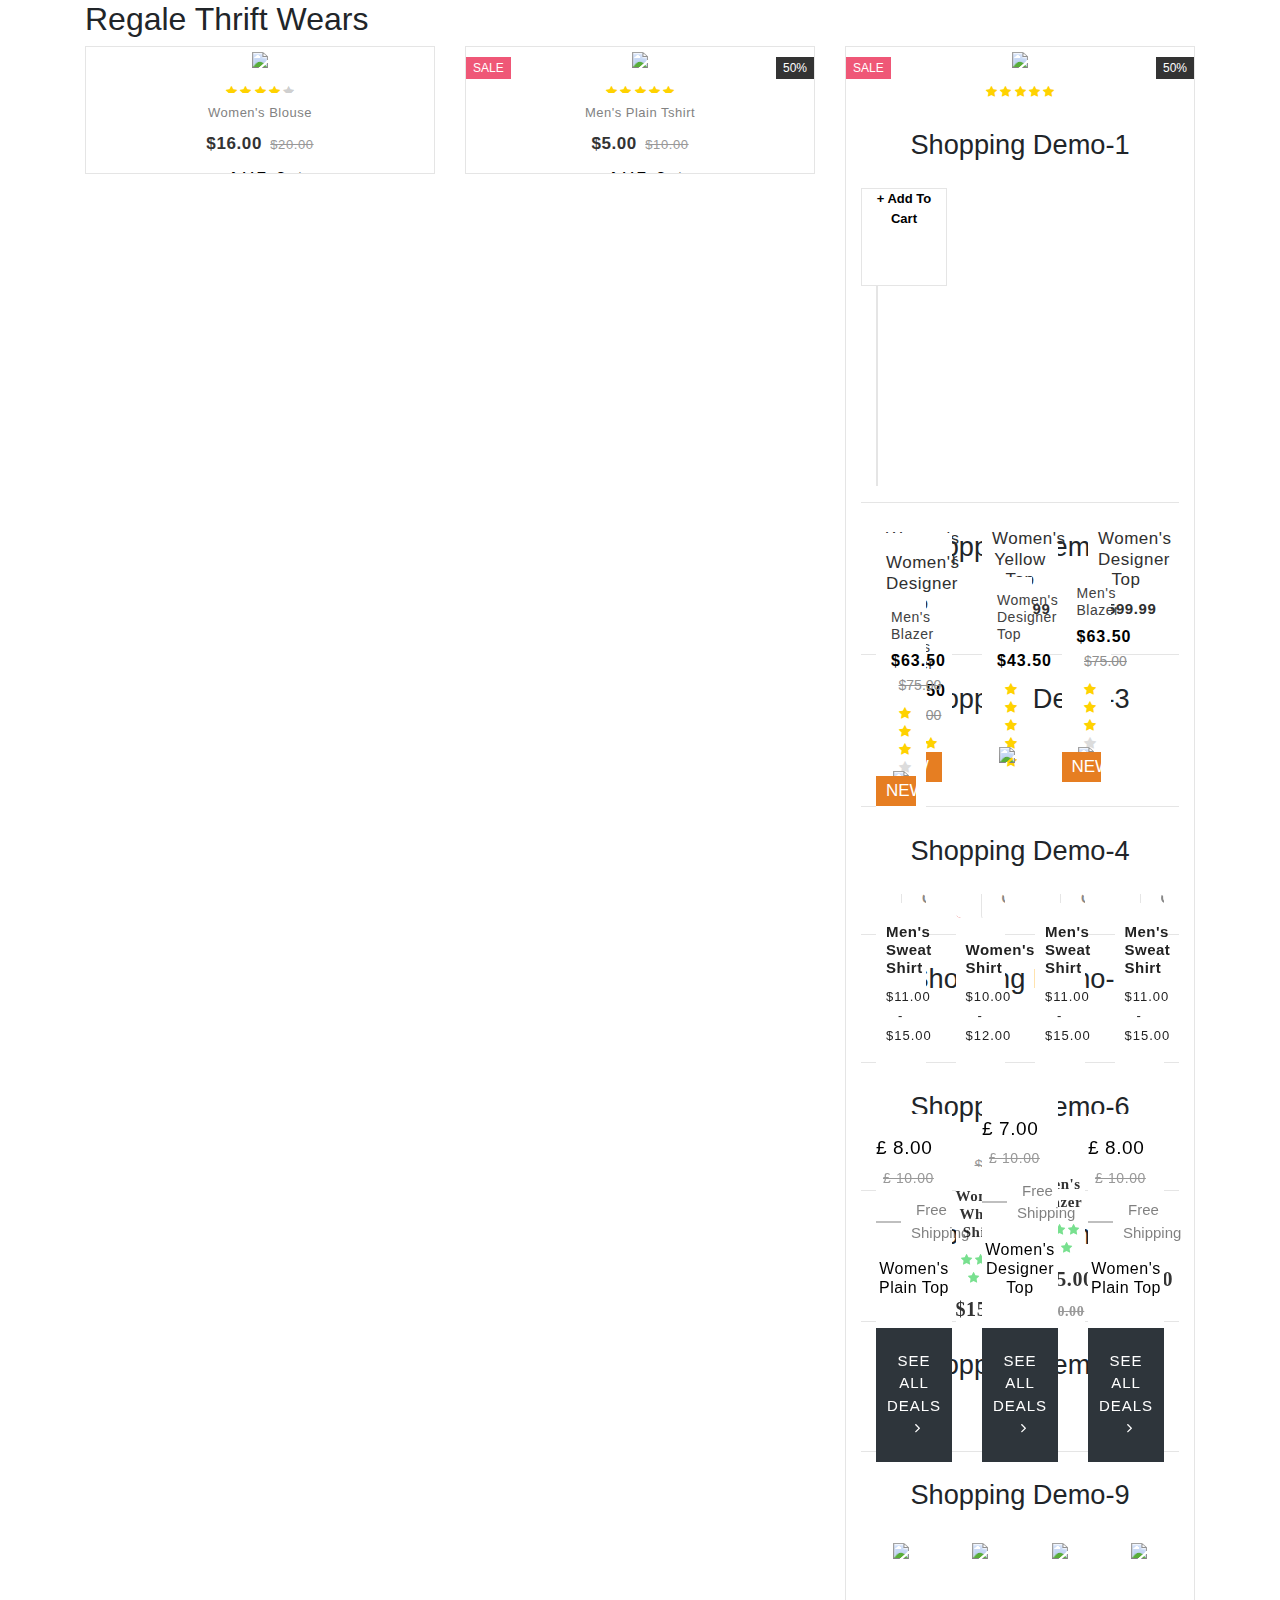
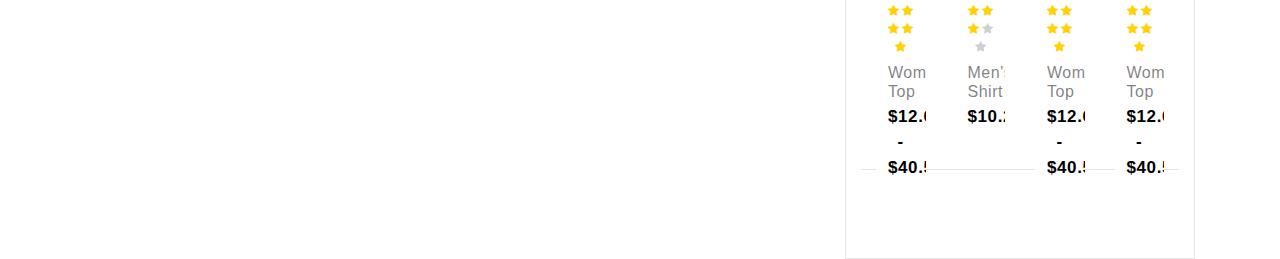
==== commit 8fed9e4f: "Main" ====
--- a/index.html
+++ b/index.html
@@ -12,12 +12,12 @@
     <link rel="stylesheet" href="https://stackpath.bootstrapcdn.com/font-awesome/4.7.0/css/font-awesome.min.css" />
     <link href="//maxcdn.bootstrapcdn.com/bootstrap/4.1.1/css/bootstrap.min.css" rel="stylesheet" id="bootstrap-css">
 </head>
-    
+   
 <body>
 <div class="container">
-    <h3 class="h2">Regale Thrift Wears </h2>
+    <h3 class="h2">Regale Thrift Wears</h2>
     <div class="row">
-        <div class="col-md-3 col-sm-6">
+        <div class="col-sm-4">
             <div class="product-grid">
                 <div class="product-image">
                     <a href="#">
@@ -46,7 +46,7 @@
                 </div>
             </div>
         </div>
-        <div class="col-md-3 col-sm-6">
+        <div class="col-sm-4">
             <div class="product-grid">
                 <div class="product-image">
                     <a href="#">
@@ -77,7 +77,7 @@
                 </div>
             </div>
         </div>
-        <div class="col-md-3 col-sm-6">
+        <div class="col-sm-4">
             <div class="product-grid">
                 <div class="product-image">
                     <a href="#">
@@ -102,7 +102,7 @@
 <div class="container">
     <h3 class="h3">shopping Demo-1 </h3>
     <div class="row">
-        <div class="col-md-3 col-sm-6">
+        <div class="col-sm-4">
             <div class="product-grid">
                 <div class="product-image">
                     <a href="#">
@@ -114,9 +114,6 @@
                         <li><a href="" data-tip="Add to Wishlist"><i class="fa fa-shopping-bag"></i></a></li>
                         <li><a href="" data-tip="Add to Cart"><i class="fa fa-shopping-cart"></i></a></li>
                     </ul>
-<!------ Include the above in your HEAD tag ---------->
-
-<link rel="stylesheet" href="https://stackpath.bootstrapcdn.com/font
                 <div class="product-content">
                     <h3 class="title"><a href="#">Men's Plain Tshirt</a></h3>
                     <div class="price">$5.00
@@ -126,7 +123,7 @@
                 </div>
             </div>
         </div>
-        <div class="col-md-3 col-sm-6">
+        <div class="col-sm-4">
             <div class="product-grid">
                 <div class="product-image">
                     <a href="#">
@@ -165,7 +162,7 @@
 <div class="container">
     <h3 class="h3">shopping Demo-2 </h3>
     <div class="row">
-        <div class="col-md-3 col-sm-6">
+        <div class="col-sm-4">
             <div class="product-grid2">
                 <div class="product-image2">
                     <a href="#">
@@ -185,7 +182,7 @@
                 </div>
             </div>
         </div>
-        <div class="col-md-3 col-sm-6">
+        <div class="col-sm-4">
             <div class="product-grid2">
               <div class="product-image2">
                   <a href="#">
@@ -205,7 +202,7 @@
                 </div>
             </div>
         </div>
-        <div class="col-md-3 col-sm-6">
+        <div class="col-sm-4">
             <div class="product-grid2">
                 <div class="product-image2">
                     <a href="#">
@@ -225,7 +222,7 @@
                 </div>
             </div>
         </div>
-        <div class="col-md-3 col-sm-6">
+        <div class="col-sm-4">
             <div class="product-grid2">
                 <div class="product-image2">
                     <a href="#">
@@ -252,7 +249,7 @@
 <div class="container">
     <h3 class="h3">shopping Demo-3 </h3>
     <div class="row">
-        <div class="col-md-3 col-sm-6">
+        <div class="col-sm-4">
             <div class="product-grid3">
                 <div class="product-image3">
                     <a href="#">
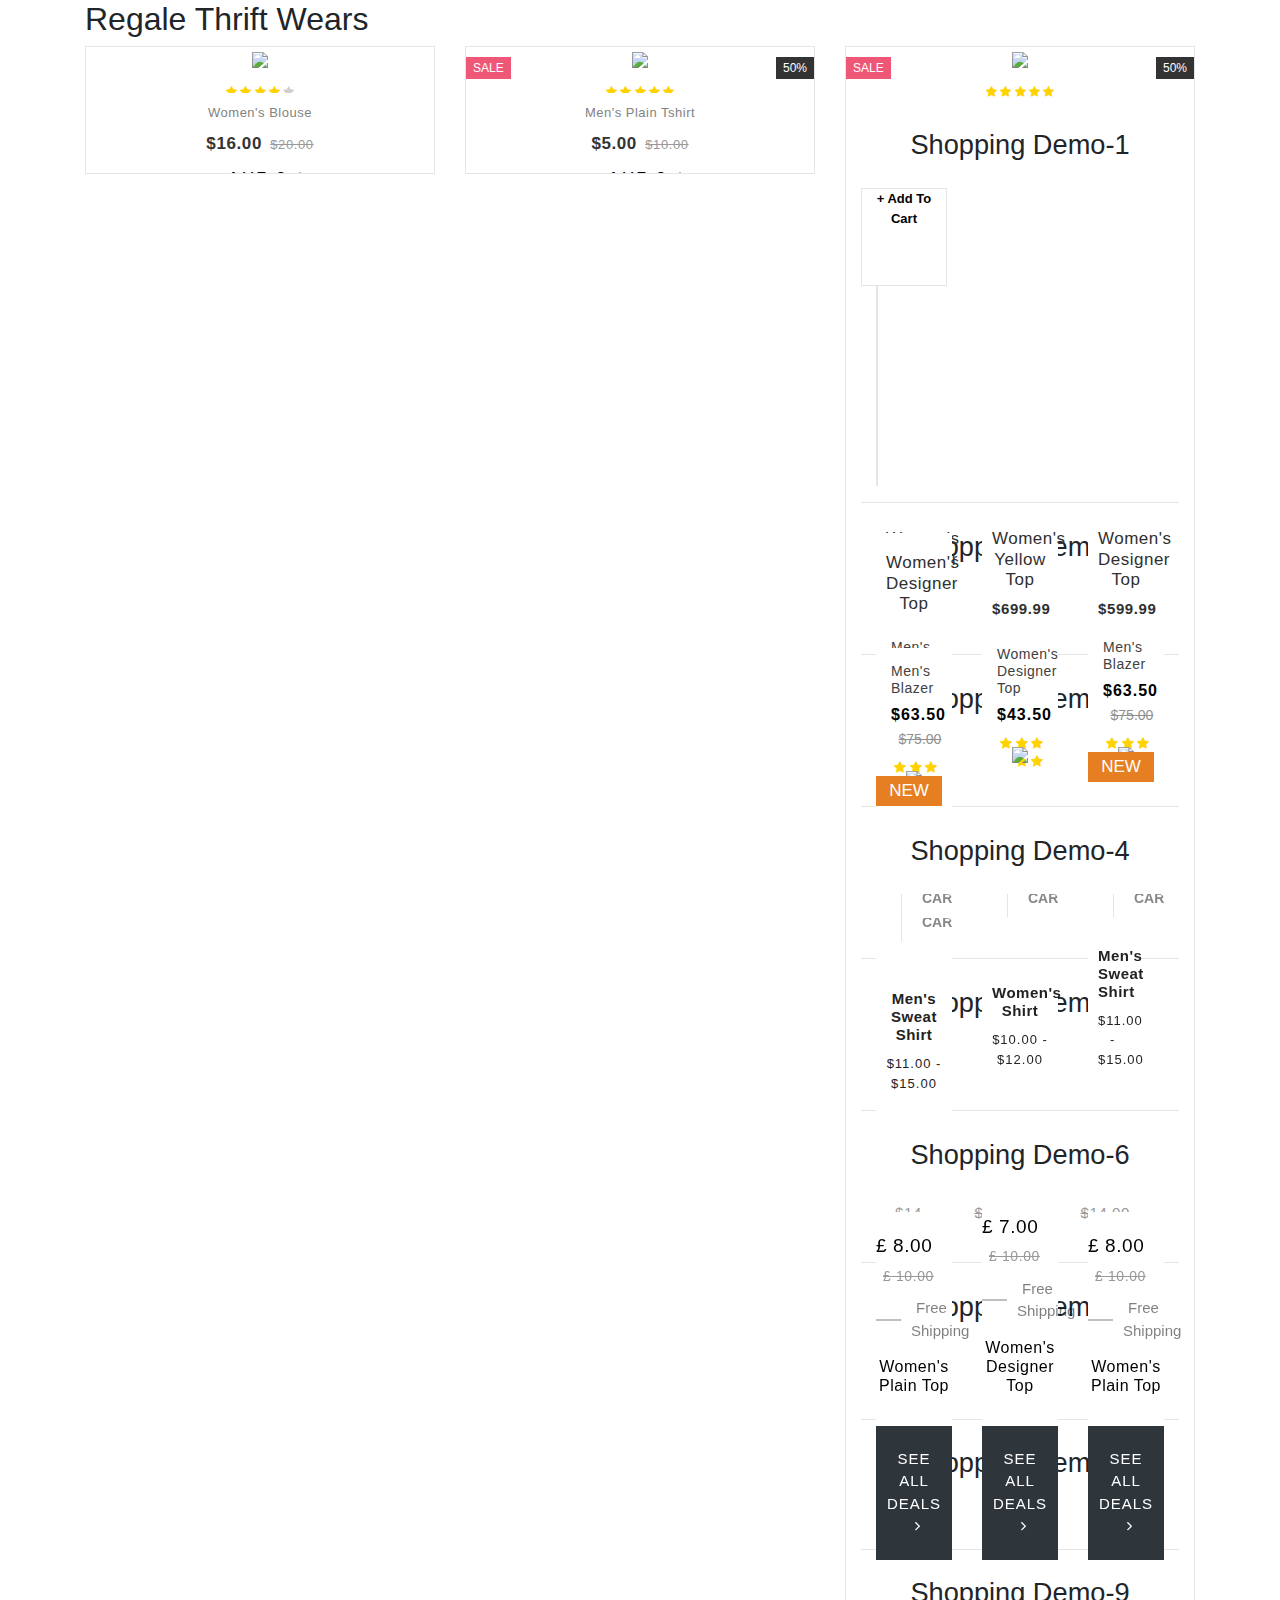
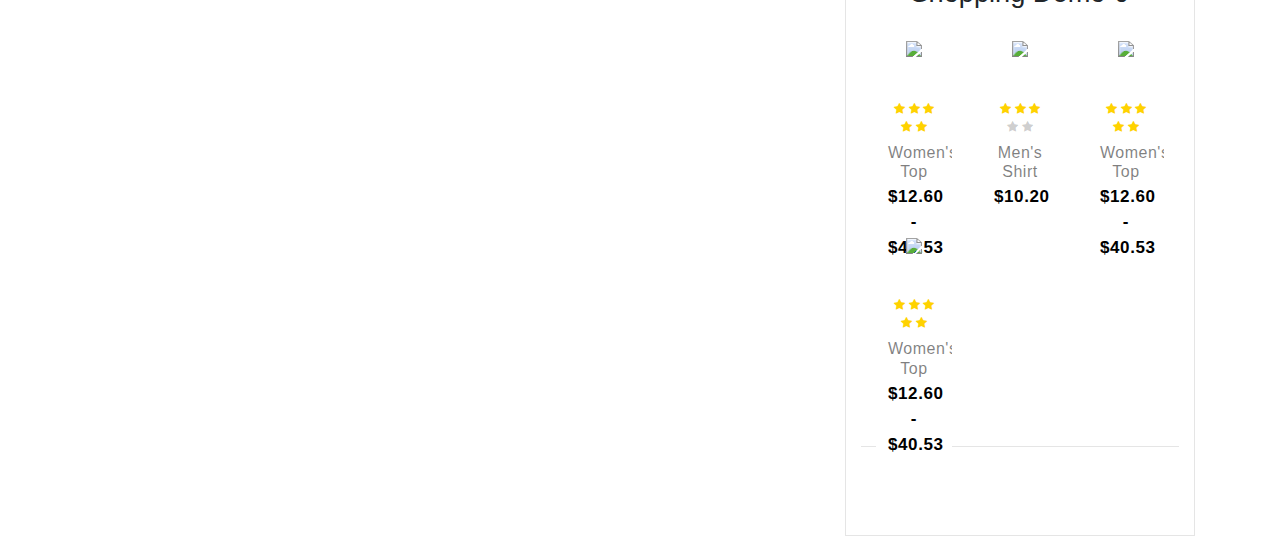
==== commit 6d89a8bc: "Main" ====
--- a/index.html
+++ b/index.html
@@ -278,7 +278,7 @@
                 </div>
             </div>
         </div>
-        <div class="col-md-3 col-sm-6">
+        <div class="col-sm-4">
             <div class="product-grid3">
                 <div class="product-image3">
                     <a href="#">
@@ -305,7 +305,7 @@
                 </div>
             </div>
         </div>
-        <div class="col-md-3 col-sm-6">
+        <div class="col-sm-4">
             <div class="product-grid3">
                 <div class="product-image3">
                     <a href="#">
@@ -334,7 +334,7 @@
                 </div>
             </div>
         </div>
-        <div class="col-md-3 col-sm-6">
+        <div class="col-sm-4">
             <div class="product-grid3">
                 <div class="product-image3">
                     <a href="#">
@@ -370,7 +370,7 @@
 <div class="container">
     <h3 class="h3">shopping Demo-4 </h3>
     <div class="row">
-        <div class="col-md-3 col-sm-6">
+        <div class="col-sm-4">
             <div class="product-grid4">
                 <div class="product-image4">
                     <a href="#">
@@ -395,7 +395,7 @@
                 </div>
             </div>
         </div>
-        <div class="col-md-3 col-sm-6">
+        <div class="col-sm-4">
             <div class="product-grid4">
                 <div class="product-image4">
                     <a href="#">
@@ -419,7 +419,7 @@
                 </div>
             </div>
         </div>
-        <div class="col-md-3 col-sm-6">
+        <div class="col-sm-4">
             <div class="product-grid4">
                 <div class="product-image4">
                     <a href="#">
@@ -444,7 +444,7 @@
                 </div>
             </div>
         </div>
-        <div class="col-md-3 col-sm-6">
+        <div class="col-sm-4">
             <div class="product-grid4">
                 <div class="product-image4">
                     <a href="#">
@@ -476,12 +476,52 @@
 <div class="container">
     <h3 class="h3">shopping Demo-5 </h3>
     <div class="row">
+        <div class="col-sm-4">
+            <div class="product-grid5">
+                <div class="product-image5">
+                    <a href="#">
+                        <img class="pic-1" src="http://bestjquery.com/tutorial/product-grid/demo11/images/img-1.jpg">
+                        <img class="pic-2" src="http://bestjquery.com/tutorial/product-grid/demo11/images/img-2.jpg">
+                    </a>
+                    <ul class="social">
+                        <li><a href="" data-tip="Quick View"><i class="fa fa-search"></i></a></li>
+                        <li><a href="" data-tip="Add to Wishlist"><i class="fa fa-shopping-bag"></i></a></li>
+                        <li><a href="" data-tip="Add to Cart"><i class="fa fa-shopping-cart"></i></a></li>
+                    </ul>
+                    <a href="#" class="select-options"><i class="fa fa-arrow-right"></i> Select Options</a>
+                </div>
+                <div class="product-content">
+                    <h3 class="title"><a href="#">Men's Sweat Shirt</a></h3>
+                    <div class="price">$11.00 - $15.00</div>
+                </div>
+            </div>
+        </div>
+        <div class="col-sm-4">
+            <div class="product-grid5">
+                <div class="product-image5">
+                    <a href="#">
+                        <img class="pic-1" src="http://bestjquery.com/tutorial/product-grid/demo11/images/img-3.jpg">
+                        <img class="pic-2" src="http://bestjquery.com/tutorial/product-grid/demo11/images/img-4.jpg">
+                    </a>
+                    <ul class="social">
+                        <li><a href="" data-tip="Quick View"><i class="fa fa-search"></i></a></li>
+                        <li><a href="" data-tip="Add to Wishlist"><i class="fa fa-shopping-bag"></i></a></li>
+                        <li><a href="" data-tip="Add to Cart"><i class="fa fa-shopping-cart"></i></a></li>
+                    </ul>
+                    <a href="#" class="select-options"><i class="fa fa-arrow-right"></i> Select Options</a>
+                </div>
+                <div class="product-content">
+                    <h3 class="title"><a href="#">Women's Shirt</a></h3>
+                    <div class="price">$10.00 - $12.00</div>
+                </div>
+            </div>
+        </div>
         <div class="col-md-3 col-sm-6">
             <div class="product-grid5">
                 <div class="product-image5">
                     <a href="#">
-                        <img class="pic-1" src="http://bestjquery.com/tutorial/product-grid/demo11/images/img-1.jpg">
-                        <img class="pic-2" src="http://bestjquery.com/tutorial/product-grid/demo11/images/img-2.jpg">
+                        <img class="pic-1" src="http://bestjquery.com/tutorial/product-grid/demo11/images/img-5.jpg">
+                        <img class="pic-2" src="http://bestjquery.com/tutorial/product-grid/demo11/images/img-6.jpg">
                     </a>
                     <ul class="social">
                         <li><a href="" data-tip="Quick View"><i class="fa fa-search"></i></a></li>
@@ -496,47 +536,7 @@
                 </div>
             </div>
         </div>
-        <div class="col-md-3 col-sm-6">
-            <div class="product-grid5">
-                <div class="product-image5">
-                    <a href="#">
-                        <img class="pic-1" src="http://bestjquery.com/tutorial/product-grid/demo11/images/img-3.jpg">
-                        <img class="pic-2" src="http://bestjquery.com/tutorial/product-grid/demo11/images/img-4.jpg">
-                    </a>
-                    <ul class="social">
-                        <li><a href="" data-tip="Quick View"><i class="fa fa-search"></i></a></li>
-                        <li><a href="" data-tip="Add to Wishlist"><i class="fa fa-shopping-bag"></i></a></li>
-                        <li><a href="" data-tip="Add to Cart"><i class="fa fa-shopping-cart"></i></a></li>
-                    </ul>
-                    <a href="#" class="select-options"><i class="fa fa-arrow-right"></i> Select Options</a>
-                </div>
-                <div class="product-content">
-                    <h3 class="title"><a href="#">Women's Shirt</a></h3>
-                    <div class="price">$10.00 - $12.00</div>
-                </div>
-            </div>
-        </div>
-        <div class="col-md-3 col-sm-6">
-            <div class="product-grid5">
-                <div class="product-image5">
-                    <a href="#">
-                        <img class="pic-1" src="http://bestjquery.com/tutorial/product-grid/demo11/images/img-5.jpg">
-                        <img class="pic-2" src="http://bestjquery.com/tutorial/product-grid/demo11/images/img-6.jpg">
-                    </a>
-                    <ul class="social">
-                        <li><a href="" data-tip="Quick View"><i class="fa fa-search"></i></a></li>
-                        <li><a href="" data-tip="Add to Wishlist"><i class="fa fa-shopping-bag"></i></a></li>
-                        <li><a href="" data-tip="Add to Cart"><i class="fa fa-shopping-cart"></i></a></li>
-                    </ul>
-                    <a href="#" class="select-options"><i class="fa fa-arrow-right"></i> Select Options</a>
-                </div>
-                <div class="product-content">
-                    <h3 class="title"><a href="#">Men's Sweat Shirt</a></h3>
-                    <div class="price">$11.00 - $15.00</div>
-                </div>
-            </div>
-        </div>
-        <div class="col-md-3 col-sm-6">
+        <div class="col-sm-4">
             <div class="product-grid5">
                 <div class="product-image5">
                     <a href="#">
@@ -583,7 +583,7 @@
                 </ul>
             </div>
         </div>
-        <div class="col-md-3 col-sm-6">
+        <div class="col-sm-4">
             <div class="product-grid6">
                 <div class="product-image6">
                     <a href="#">
@@ -603,7 +603,7 @@
                 </ul>
             </div>
         </div>
-        <div class="col-md-3 col-sm-6">
+        <div class="col-sm-4">
             <div class="product-grid6">
                 <div class="product-image6">
                     <a href="#">
@@ -623,7 +623,7 @@
                 </ul>
             </div>
         </div>
-        <div class="col-md-3 col-sm-6">
+        <div class="col-sm-4">
             <div class="product-grid6">
                 <div class="product-image6">
                     <a href="#">
@@ -650,7 +650,7 @@
 <div class="container">
     <h3 class="h3">shopping Demo-7 </h3>
     <div class="row">
-        <div class="col-md-3 col-sm-6">
+        <div class="col-sm-4">
             <div class="product-grid7">
                 <div class="product-image7">
                     <a href="#">
@@ -679,7 +679,7 @@
                 </div>
             </div>
         </div>
-        <div class="col-md-3 col-sm-6">
+        <div class="col-sm-4">
             <div class="product-grid7">
                 <div class="product-image7">
                     <a href="#">
@@ -705,7 +705,7 @@
                 </div>
             </div>
         </div>
-        <div class="col-md-3 col-sm-6">
+        <div class="col-sm-4">
             <div class="product-grid7">
                 <div class="product-image7">
                     <a href="#">
@@ -734,7 +734,7 @@
                 </div>
             </div>
         </div>
-        <div class="col-md-3 col-sm-6">
+        <div class="col-sm-4">
             <div class="product-grid7">
                 <div class="product-image7">
                     <a href="#">
@@ -794,7 +794,7 @@
                 </div>
             </div>
         </div>
-        <div class="col-md-4 col-sm-6">
+        <div class="col-sm-4">
             <div class="product-grid8">
                 <div class="product-image8">
                     <a href="#">
@@ -818,7 +818,7 @@
                 </div>
             </div>
         </div>
-        <div class="col-md-4 col-sm-6">
+        <div class="col-sm-4">
             <div class="product-grid8">
                 <div class="product-image8">
                     <a href="#">
@@ -849,7 +849,7 @@
 <div class="container">
     <h3 class="h3">shopping Demo-9 </h3>
     <div class="row">
-        <div class="col-md-3 col-sm-6">
+        <div class="col-sm-4">
             <div class="product-grid9">
                 <div class="product-image9">
                     <a href="#">
@@ -872,7 +872,7 @@
                 </div>
             </div>
         </div> 
-        <div class="col-md-3 col-sm-6">
+        <div class="col-sm-4">
             <div class="product-grid9">
                 <div class="product-image9">
                     <a href="#">
@@ -895,7 +895,7 @@
                 </div>
             </div>
         </div>
-        <div class="col-md-3 col-sm-6">
+        <div class="col-sm-4">
             <div class="product-grid9">
                 <div class="product-image9">
                     <a href="#">
@@ -918,7 +918,7 @@
                 </div>
             </div>
         </div>
-        <div class="col-md-3 col-sm-6">
+        <div class="col-sm-4">
             <div class="product-grid9">
                 <div class="product-image9">
                     <a href="#">
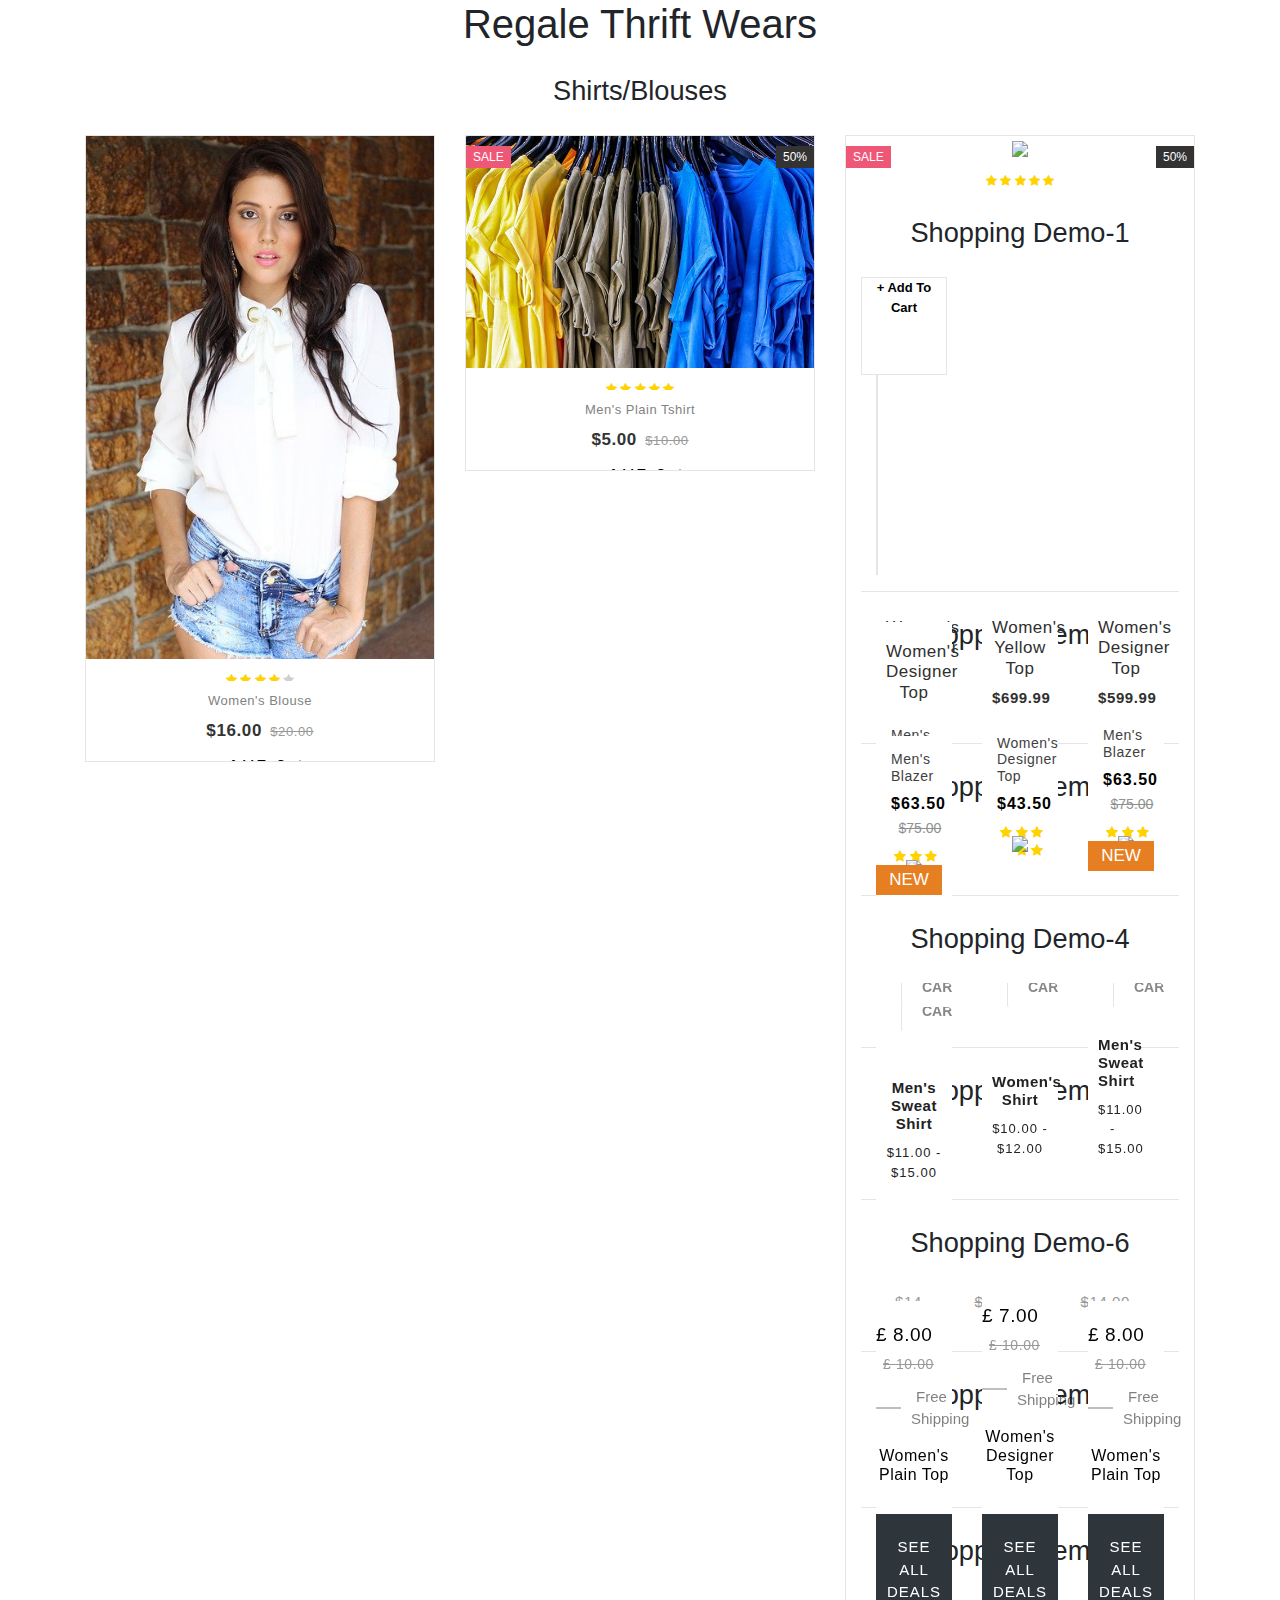
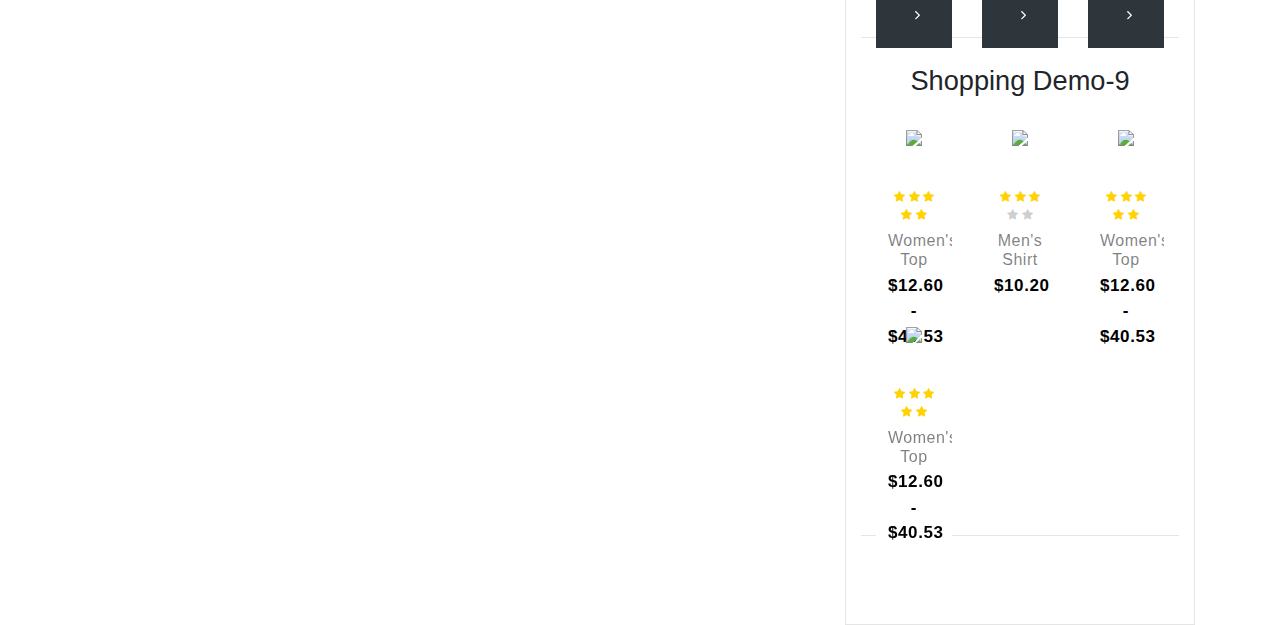
==== commit eccf0d3e: "Main" ====
--- a/index.html
+++ b/index.html
@@ -14,15 +14,15 @@
 </head>
    
 <body>
+    <h1>Regale Thrift Wears</h1>
 <div class="container">
-    <h3 class="h2">Regale Thrift Wears</h2>
+    <h3 class="h3">Shirts/Blouses</h3>
     <div class="row">
         <div class="col-sm-4">
             <div class="product-grid">
                 <div class="product-image">
                     <a href="#">
-                        <img class="pic-1" src="http://bestjquery.com/tutorial/product-grid/demo9/images/img-1.jpg">
-                        <img class="pic-2" src="http://bestjquery.com/tutorial/product-grid/demo9/images/img-2.jpg">
+                        <img class="pic-1" src="img\blouse.jpg" alt="blouse">
                     </a>
                     <ul class="social">
                         <li><a href="" data-tip="Quick View"><i class="fa fa-search"></i></a></li>
@@ -50,8 +50,8 @@
             <div class="product-grid">
                 <div class="product-image">
                     <a href="#">
-                        <img class="pic-1" src="http://bestjquery.com/tutorial/product-grid/demo9/images/img-3.jpg">
-                        <img class="pic-2" src="http://bestjquery.com/tutorial/product-grid/demo9/images/img-4.jpg">
+                        <img class="pic-1" src="img\shirt.jpg" alt="shirt">
+                        <img class="pic-2" src="img\shirt.jpg" alt="shirt">
                     </a>
                     <ul class="social">
                         <li><a href="" data-tip="Quick View"><i class="fa fa-search"></i></a></li>
--- a/styles.css
+++ b/styles.css
@@ -1,4 +1,4 @@
-h3.h3{text-align:center;margin:1em;text-transform:capitalize;font-size:1.7em;}
+h3.h3,h1{text-align:center;margin:1em;text-transform:capitalize;font-size:1.7em;}
 
 /********************* shopping Demo-1 **********************/
 .product-grid{font-family:Raleway,sans-serif;text-align:center;padding:0 0 72px;border:1px solid rgba(0,0,0,.1);overflow:hidden;position:relative;z-index:1}
